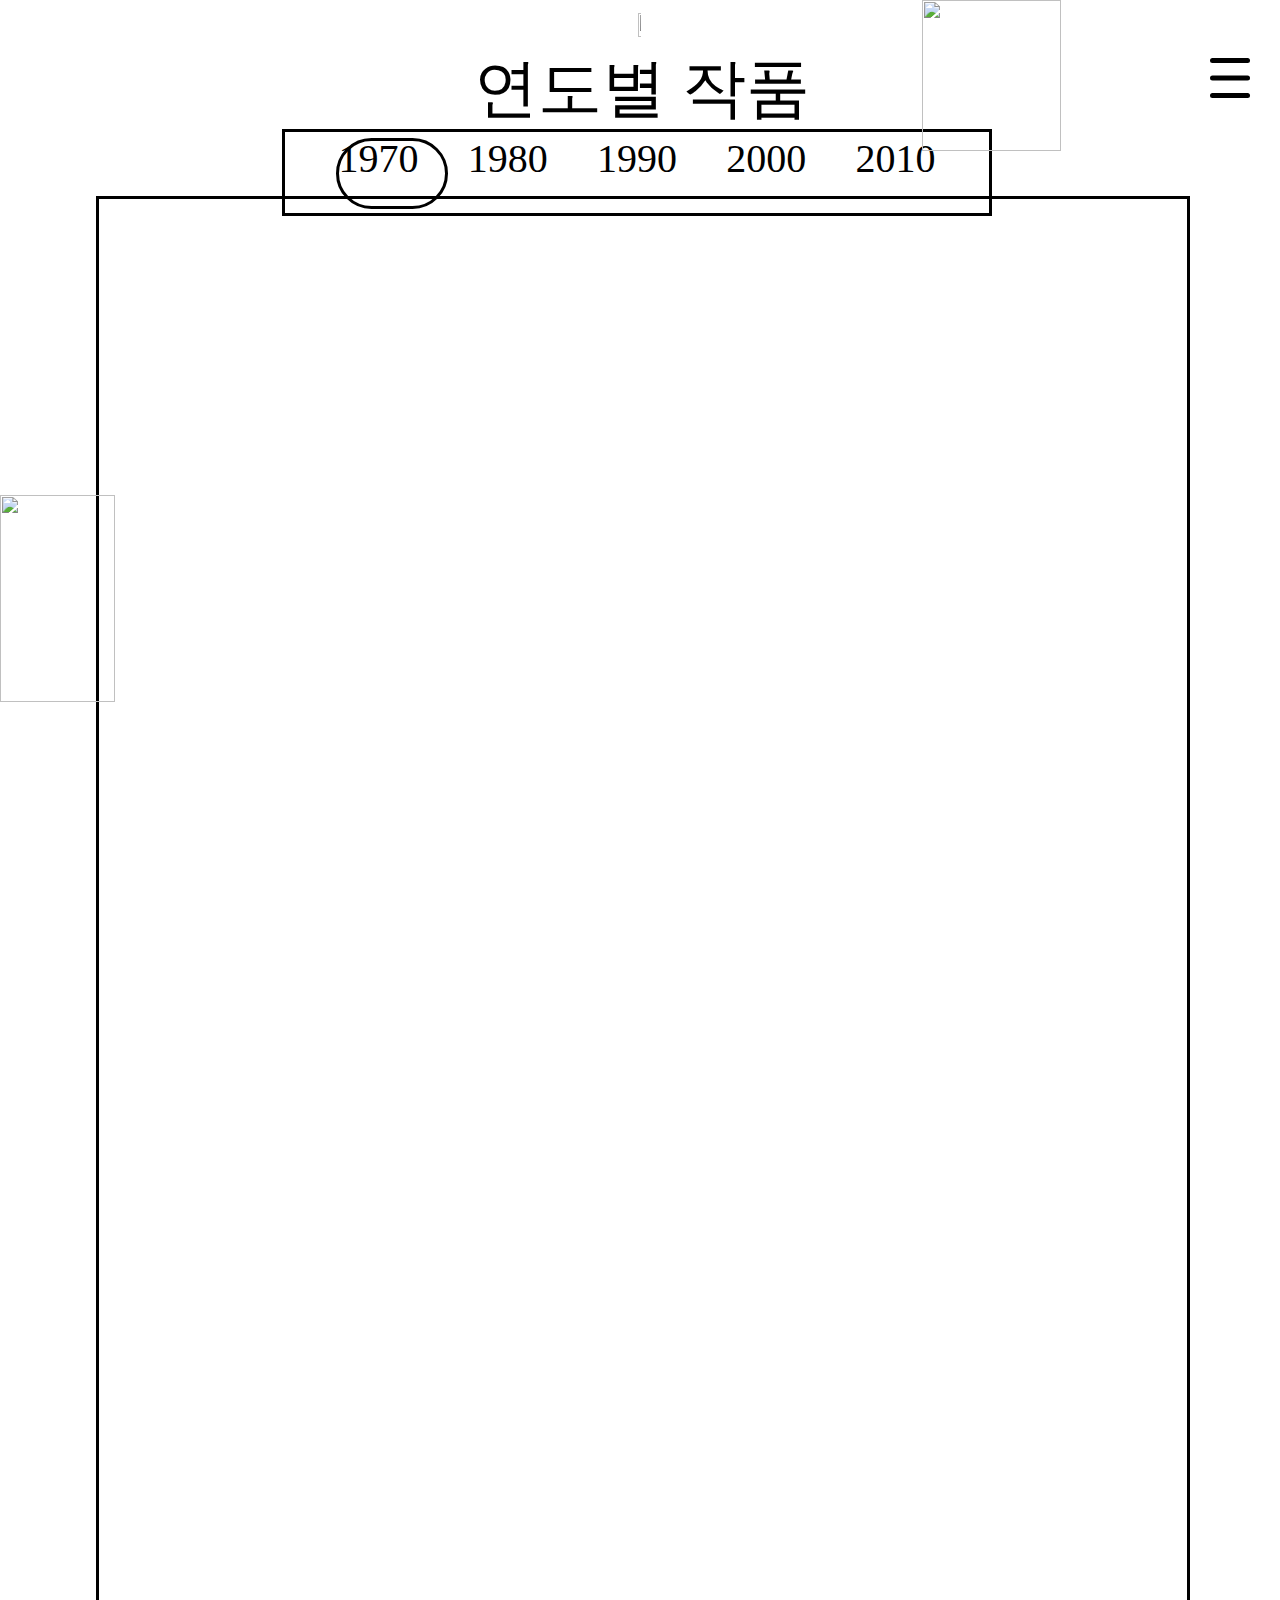
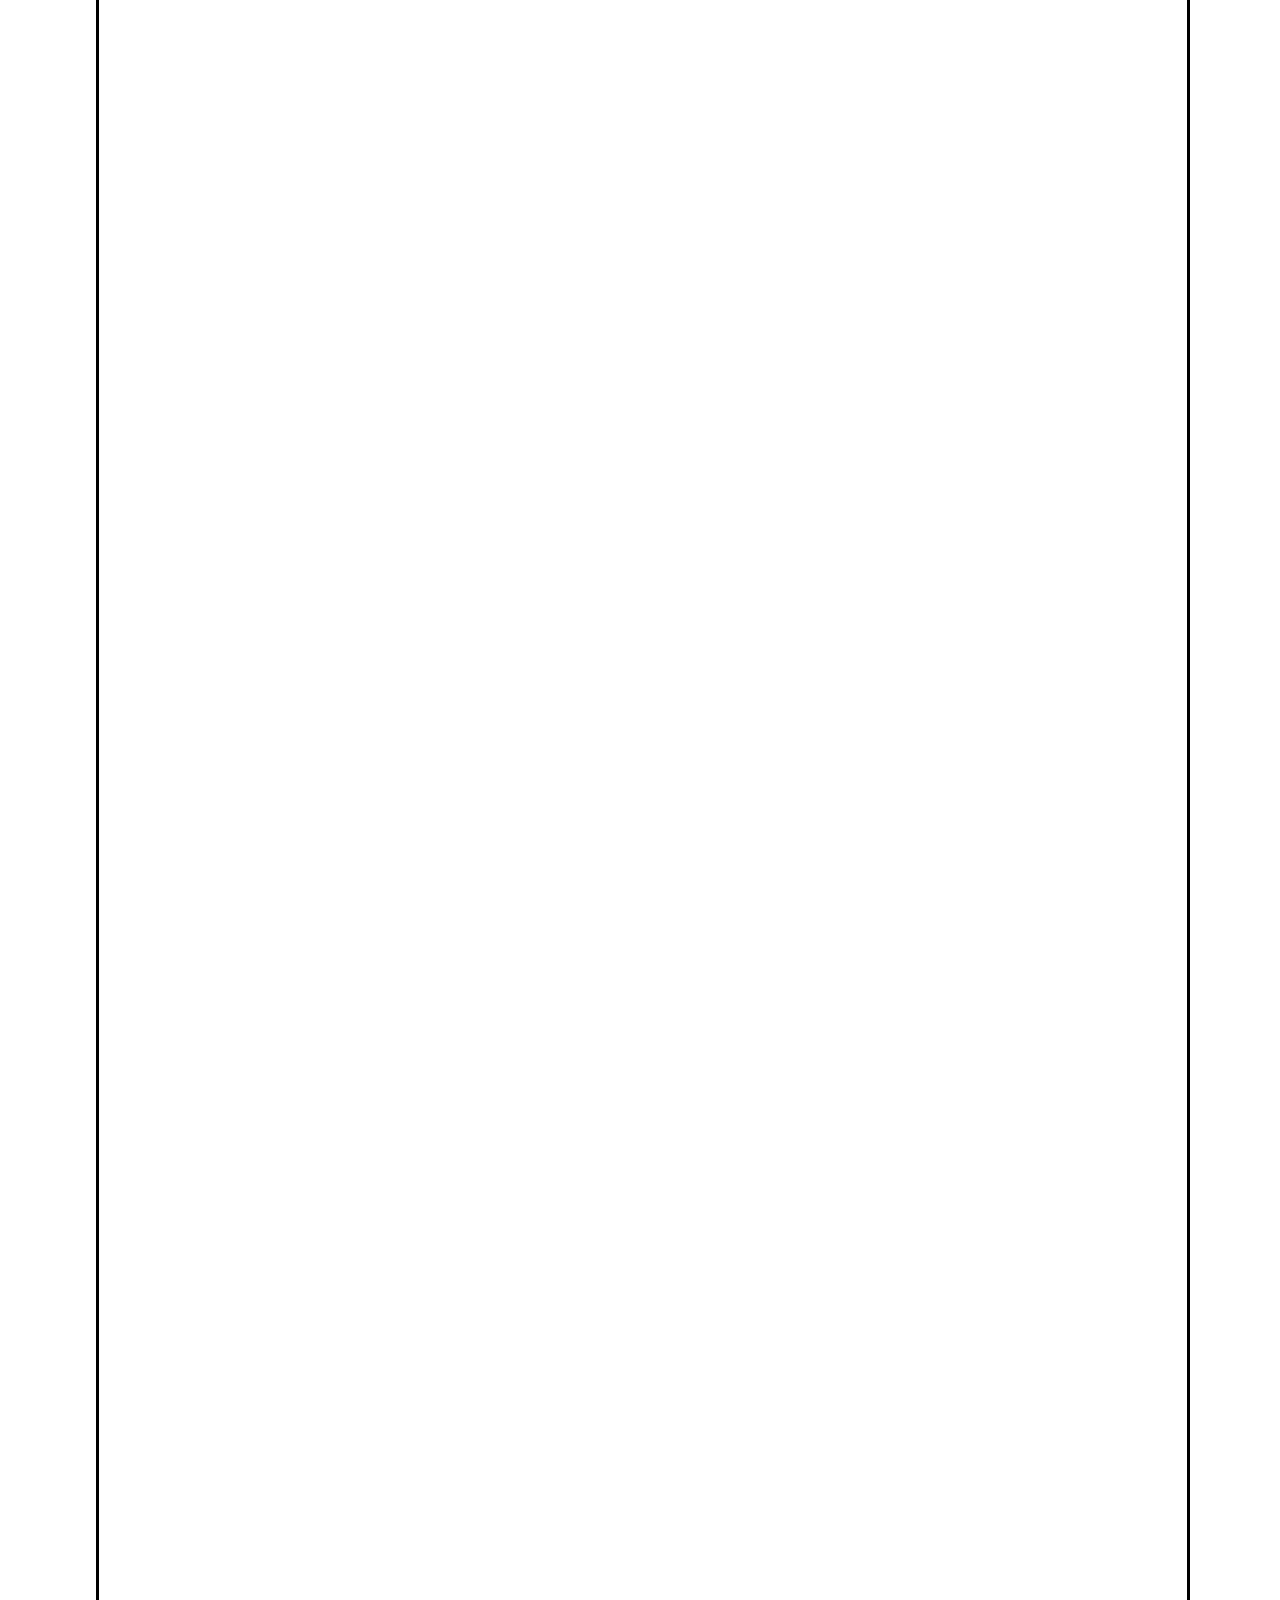
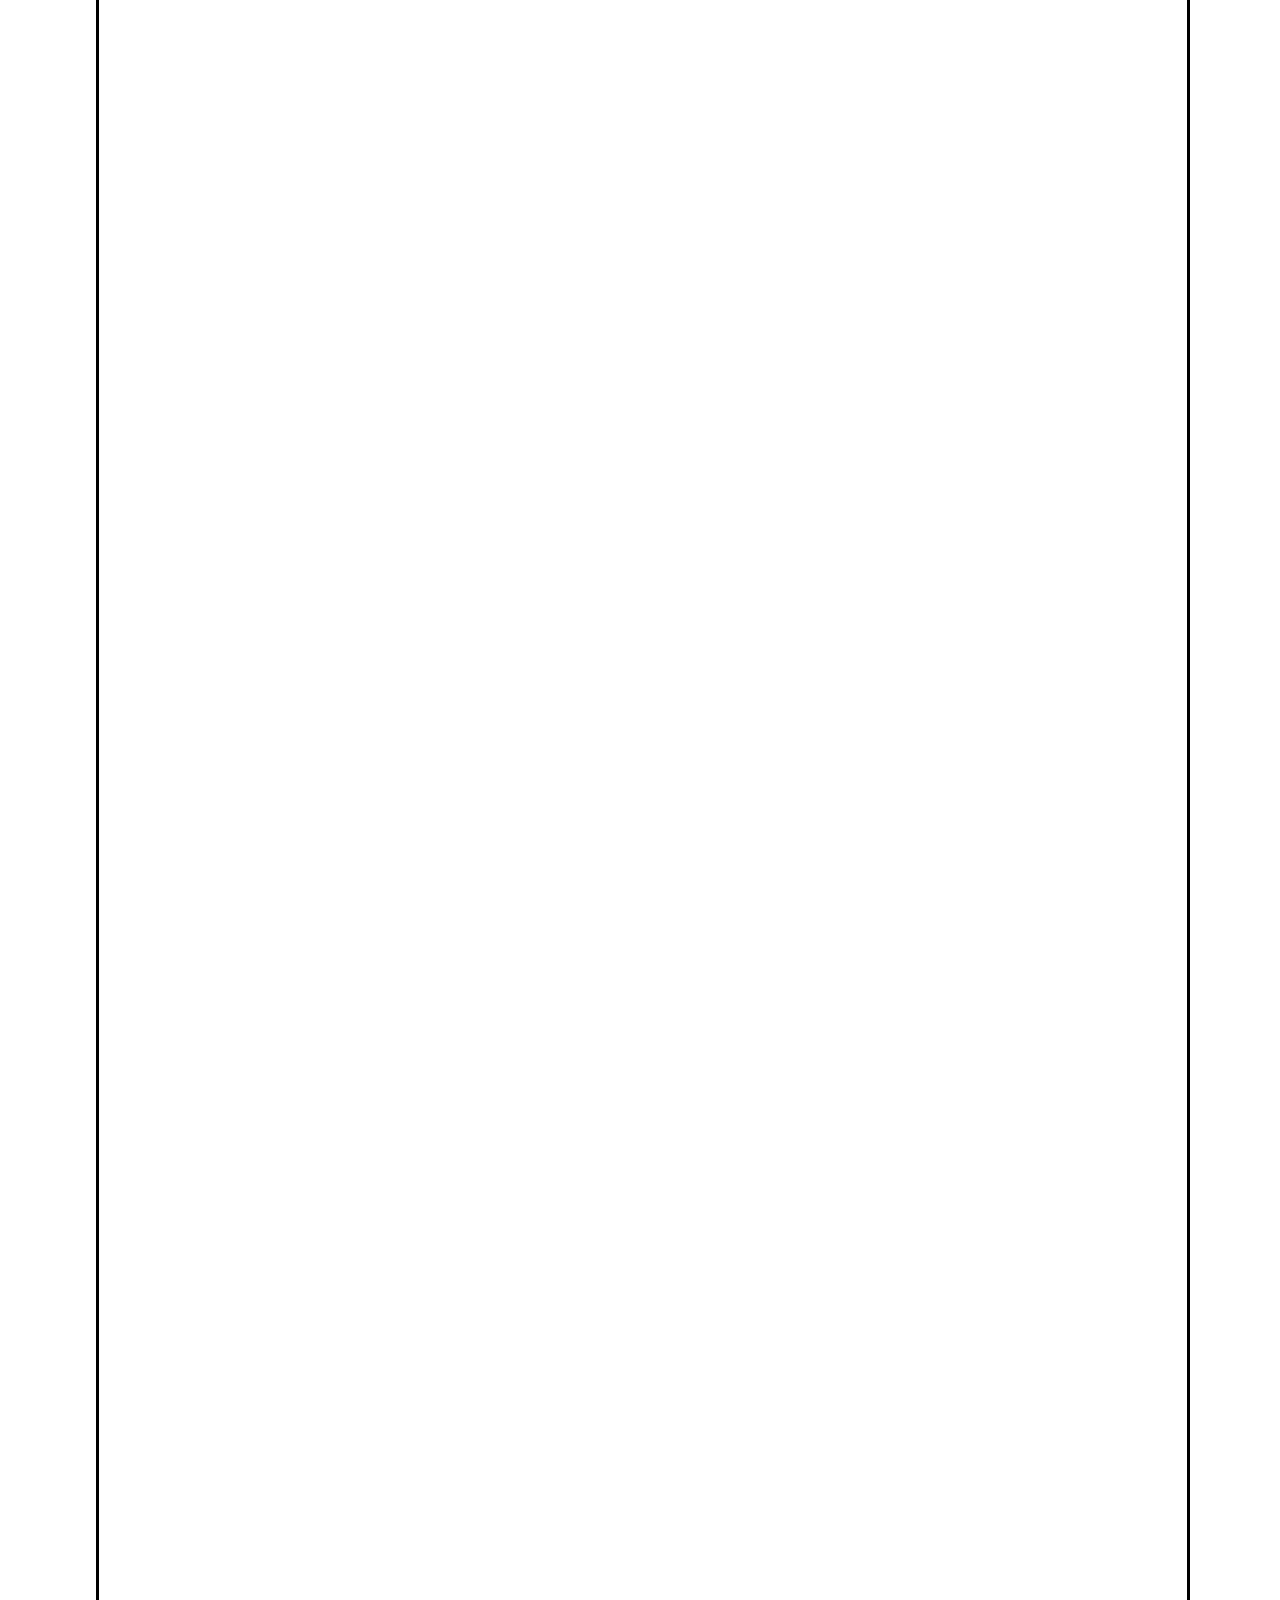
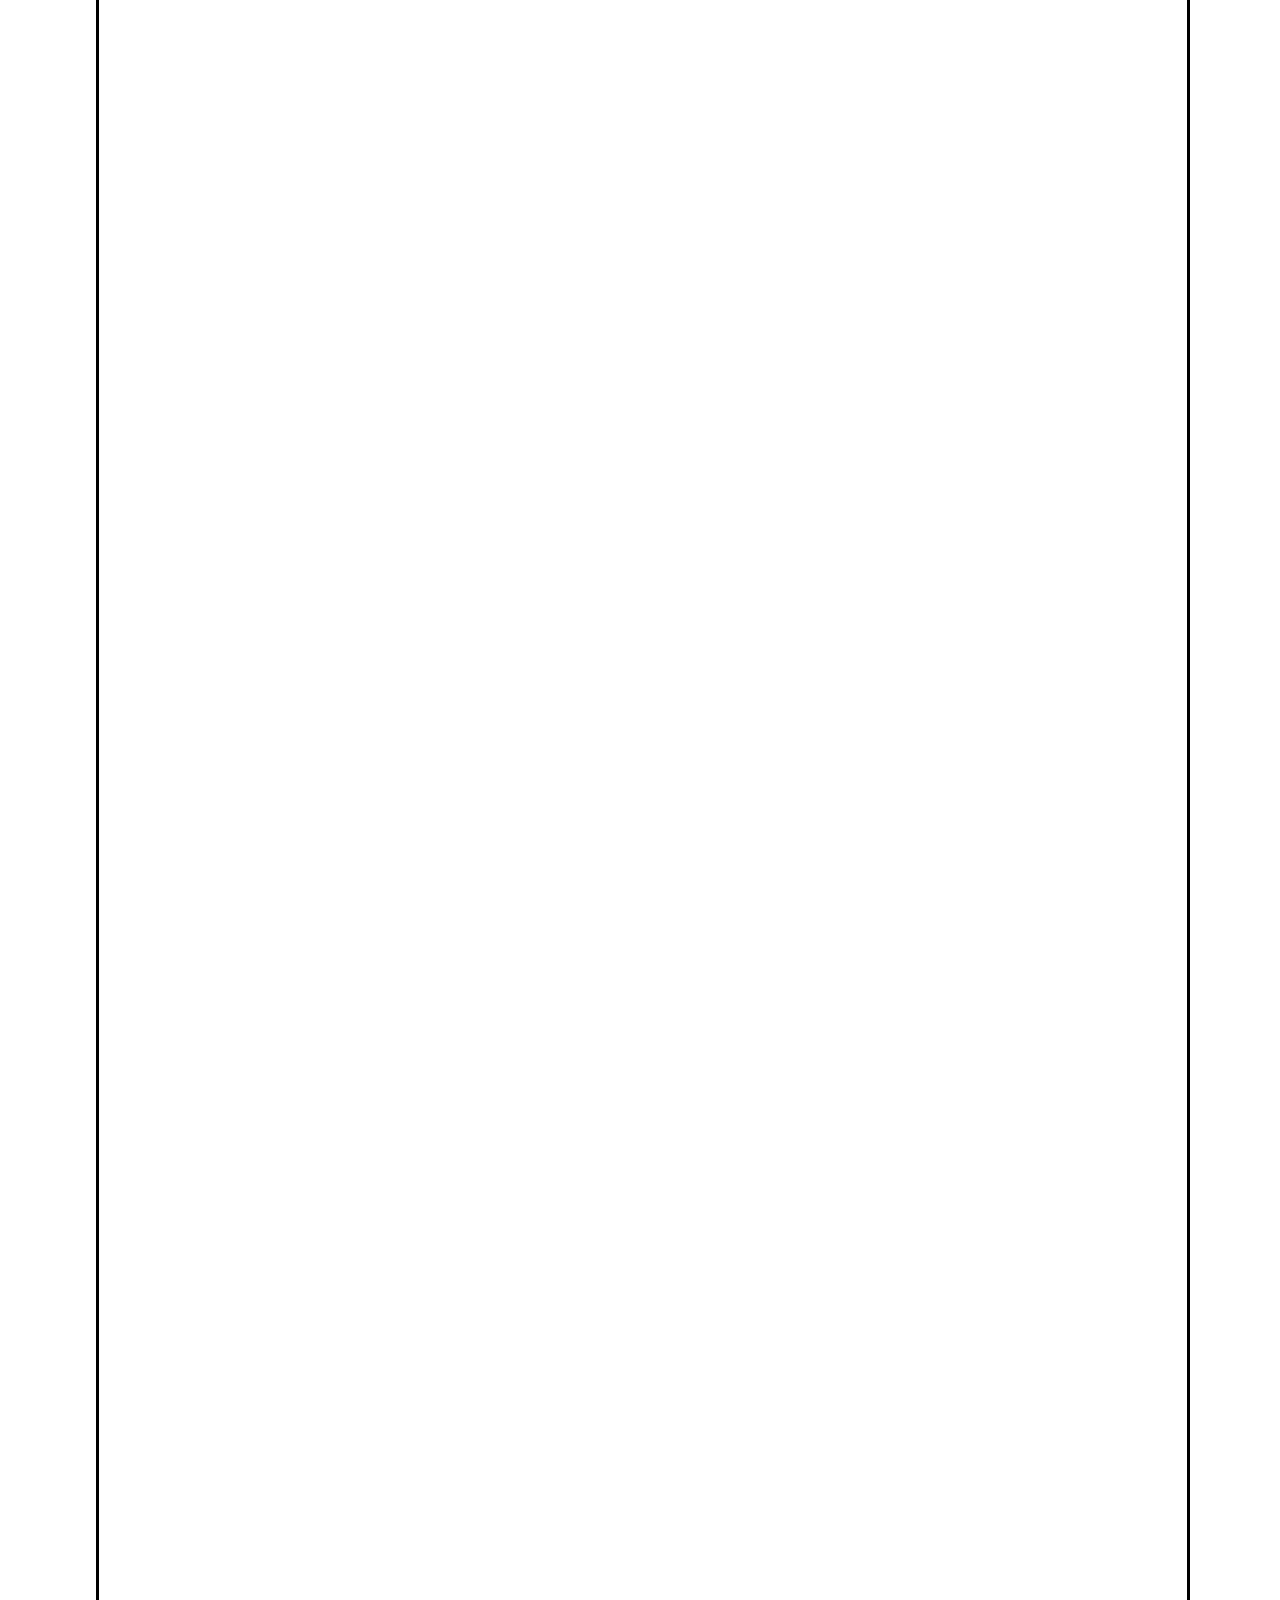
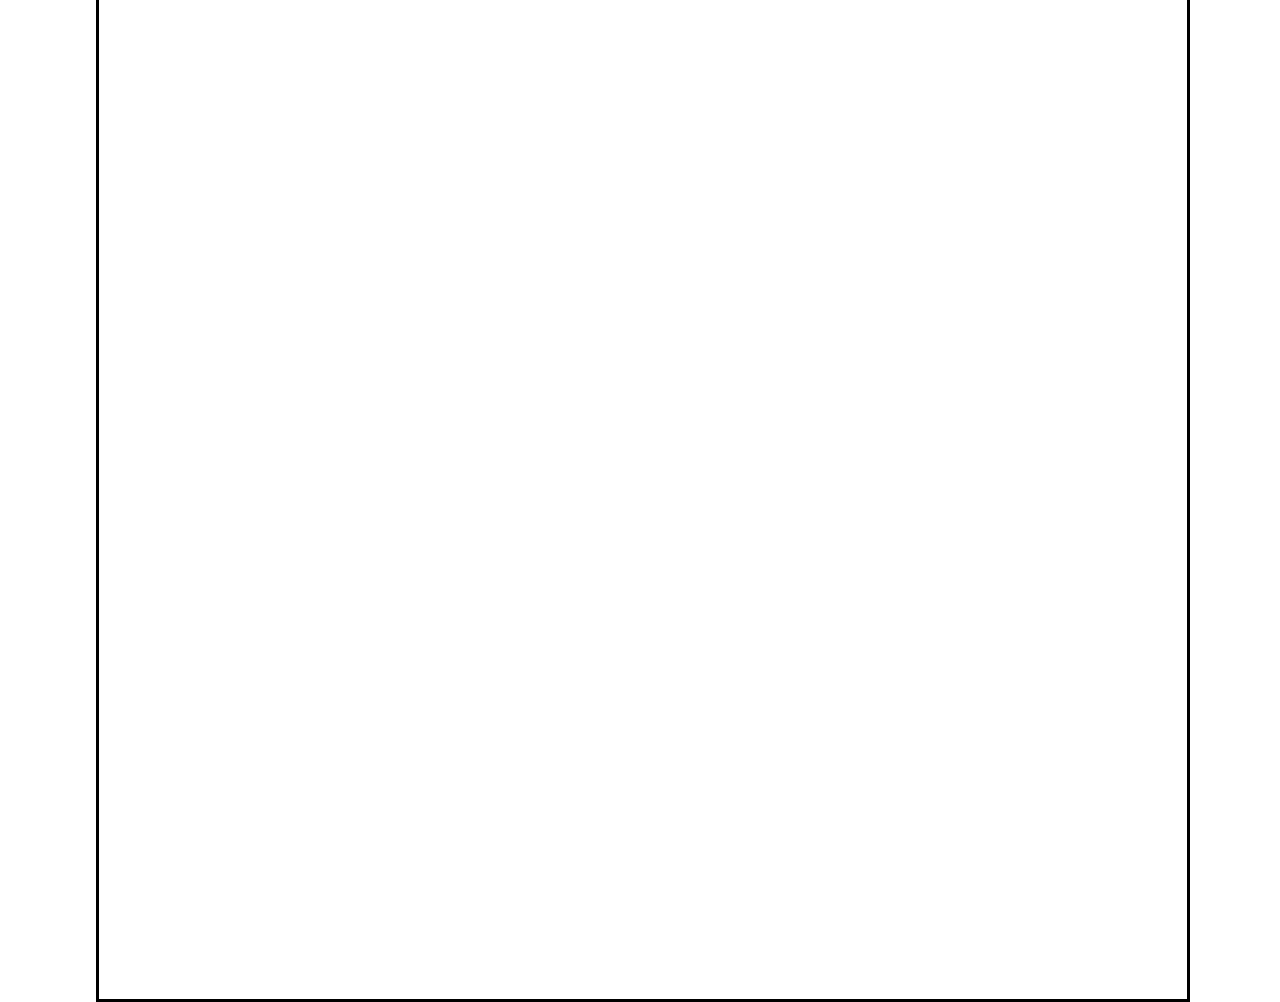
==== 1980.html @ 46618ca4 "." ====
<!DOCTYPE html>
<html lang="ko">
<head>
    <link href="https://cdn.jsdelivr.net/npm/bootstrap@5.1.3/dist/css/bootstrap.min.css" rel="stylesheet" integrity="sha384-1BmE4kWBq78iYhFldvKuhfTAU6auU8tT94WrHftjDbrCEXSU1oBoqyl2QvZ6jIW3" crossorigin="anonymous">
    <script src="https://cdn.jsdelivr.net/npm/bootstrap@5.1.3/dist/js/bootstrap.bundle.min.js" integrity="sha384-ka7Sk0Gln4gmtz2MlQnikT1wXgYsOg+OMhuP+IlRH9sENBO0LRn5q+8nbTov4+1p" crossorigin="anonymous"></script>
    <meta charset="UTF-8">
    <meta http-equiv="X-UA-Compatible" content="IE=edge">
    <meta name="viewport" content="width=device-width, initial-scale=1.0">
    <title>순정 | 연도별 작품 | 1980 작품</title>
    <link rel="stylesheet" href="/CSS/1970.css">
</head>
<body>
    <div class="container-fluid">
        <div class="row">
            <div class="font1">연도별 작품</div>
                <div>
                    <input type="checkbox" id="menuicon">
                    <label for="menuicon">
                        <span></span>
                        <span></span>
                        <span></span>
                    </label>
                    <div class="sidebar">
                        <pre>
                            <div class="menuFont1" onclick="window.open('main.html')">메인 화면</div>
                            <div class="menuFont2" onclick="window.open('ranking.html')">역대 순위</div>
                            <div class="menuFont2" onclick="window.open('recommend.html')">추천 작품</div>
                        </pre>
                    </div>
                    <img src="images/logo.png" alt="" class="logo" a href="#" onclick="window.open('main.html')">
                    <img src="images/rose1.png" alt="" class="rose1">
                    <img src="images/rose2.png" alt="" class="rose2">
                    <div class="taiangleMemu"></div>
                    <div class="mainSquare"></div>
                    <div class="barSquare">
                        <div class="roundCheck"></div>
                        <div class="font2-2">1970</div>
                        <div class="font2">1980</div>
                        <div class="font2">1990</div>
                        <div class="font2">2000</div>
                        <div class="font2">2010</div>
                    </div>
        </div>
    </div>
    
</body>
</html>
---- CSS/1970.css ----
body{
    width:100%;
    overflow-x:hidden;
    }

div{
    display: flex;
    justify-content: center;
}

.logo{
    width: 15%;
    height: 100%;
    left: -43%;
    top: 22%;
    position : relative;
    z-index: 6;
    cursor: pointer;
}

#menuicon{
    display: none;
}

.rose1{
    overflow: scroll;
    width: 30%;
    height: 48%;
    left: 0%;
    top: 55%;
    position: fixed;
    position: absolute;
    z-index: 4;
    position: fixed;
}

.rose2{
    overflow: scroll;
    width: 33%;
    height: 41%;
    left: 72%;
    top: 0%;
    z-index: 4;
    position: fixed;
}

.mainSquare{
    border-width: 3%;
    border-color: black;
    border-style: solid;
    left: 3%;
    top: -1%;
    width: 85%;
    height: 800%;
    margin-left: 4.5%;
    margin-top: 16%;
    position: absolute;
    z-index: 1;
}

.barSquare{
    border-width: 3%;
    border-color: black;
    border-style: solid;
    top: 3%;
    left: 8%;
    width: 55%;
    height: 9%;
    margin-top: 8%;
    margin-left: 14%;
    position: absolute;
    z-index: 2;
}

.font1{
    font-family: 나눔명조;
    font-size: 400%;
    left: 37%;
    top: 5%;
    display: inline;
    position: absolute;
    z-index: 2;
}

.font2{
    font-family: 나눔명조;
    font-size: 250%;
    display: inline;
    margin-top: 0.3%;
    margin-left: 7%;
    cursor: pointer;

}

.font2-2{
    font-family: 나눔명조;
    font-size: 250%;
    display: inline;
    margin-top: 0.3%;
    margin-left: 0.1%;
    cursor: pointer;
}

.font2:hover{
    transform: translateY(-10px);;
}

.roundCheck {
    height: 80%; 
    width: 15%;
    margin-top: 0.8%;
    margin-left: -69.5%;
    border: 3px solid black;
    border-radius: 3em;
    position: absolute;
    z-index: 13;
}

input[id="menuicon"] + label{
    display:block; 
    margin:20px;
    width:50px;
    height:40px;
    position:fixed;
    right: 0%;
    top:calc(7% - 25px);
    cursor:pointer;
    z-index: 10;
}

input[id="menuicon"] + label span{
    display:block;
    position:absolute;
    width:80%;
    height:5px;
    border-radius:30px;
    background:#000;
}

input[id="menuicon"] + label span:nth-child(1) {
    top:0;
}
input[id="menuicon"] + label span:nth-child(2){
    top:50%;
    transform:translateY(-50%);
}
input[id="menuicon"] + label span:nth-child(3){
    bottom:0;
}
input[id="menuicon"]:checked + label{
    z-index:8;
    right:250px;
}     
input[id="menuicon"]:checked + label span {
    background:#000;
}
input[id="menuicon"]:checked + label span:nth-child(1){
    top:50%;
    transform:translateY(-50%) rotate(45deg);
}
input[id="menuicon"]:checked + label span:nth-child(2){
    opacity:0;
}
input[id="menuicon"]:checked + label span:nth-child(3){
    bottom:50%;
    transform:translatey(50%) rotate(-45deg);
}

.sidebar {
    width:250px;
    height:100%;
    background:#222;
    position:fixed;
    top:0;
    right:-300px;
    z-index:10;
}

input[id="menuicon"]:checked + label + div {
    right:0;
}

.menuFont1{
    font-family: 나눔명조;
    font-size: 27px;
    color: #fff;
    margin-top: 15%;
    cursor: pointer;
    z-index: 20;
}

.menuFont2{
    font-family: 나눔명조;
    font-size: 27px;
    color: #fff;
    margin-top: 5%;
    cursor: pointer;
    z-index: 20;
}


@media (max-width: 1240px) {
    .logo{
        left: -38%;
        top: 22%;
    }

    .rose1{
        width: 30%;
        height: 43%;
        left: 0%;
        top: 60%;
    }
    
    .rose2{
        width: 33%;
        height: 36%;
        left: 72%;
        top: 0%;
    }
    
    .mainSquare{
        margin-left: 4.5%;
        margin-top: 20%;
    }
    
    .barSquare{
        width: 55%;
        height: 9%;
        margin-top: 9.5%;
        margin-left: 14%;
        padding-top: 0.5%;
    }

    .font1{
        font-size: 350%;
        left: 36%;
        top: 5%;
        z-index: 2;
    }

    .font2{
        font-size: 200%;
        margin-top: 0.3%;
        margin-left: 7%;
    
    }
    
    .font2-2{
        font-size: 200%;
        margin-top: 0.3%;
        margin-left: 0.1%;
    }
}


@media (max-width: 1060px) {
    .rose1{
        width: 30%;
        height: 38%;
        left: 0%;
        top: 65%;
    }
    
    .rose2{
        width: 33%;
        height: 31%;
        left: 72%;
        top: 0%;
    }

    .mainSquare{
        top: -3%;
        margin-top: 23%;
    }

    .barSquare{
        top: 5%;
        left: 12%;
        width: 55%;
        height: 9%;
        margin-top: 8%;
        margin-left: 10%;
        padding-top: 0.5%;
    }

    .font1{
        font-size: 330%;
        left: 34%;
        top: 5%;
        z-index: 2;
    }

    .font2{
        font-size: 180%;
        margin-top: 0.8%;
        margin-left: 7%;
    
    }
    
    .font2-2{
        font-size: 180%;
        margin-top: 0.8%;
        margin-left: 0.1%;
    }
}

@media (max-width: 930px) {
    .logo{
        width: 20%;
        height: 100%;
        left: -40%;
        top: 22%;
    }
    .rose1{
        width: 30%;
        height: 33%;
        left: 0%;
        top: 69%;
    }
    
    .rose2{
        width: 33%;
        height: 25%;
        left: 72%;
        top: 0%;
    }

    .mainSquare{
        top: 1%;
        margin-top: 23%;
    }

    .barSquare{
        top: 7%;
        left: 12%;
        width: 55%;
        height: 9%;
        margin-top: 8%;
        margin-left: 10%;
        padding-top: 0.8%;
    }

    .font1{
        font-size: 300%;
        left: 34%;
        top: 5%;
    }

    .font2{
        font-size: 180%;
        margin-top: 0.8%;
        margin-left: 7%;
    
    }
    
    .font2-2{
        font-size: 180%;
        margin-top: 0.8%;
        margin-left: 0.1%;
    }
}

@media (max-width: 850px) {
    .rose1{
        width: 30%;
        height: 30%;
        left: 0%;
        top: 71%;
    }
    
    .rose2{
        width: 33%;
        height: 25%;
        left: 72%;
        top: 0%;
    }

    .mainSquare{
        top: 3%;
        margin-top: 23%;
    }

    .barSquare{
        top: 7%;
        left: 12%;
        width: 55%;
        height: 9%;
        margin-top: 8%;
        margin-left: 10%;
        padding-top: 0.5%;
    }

    .font1{
        font-size: 280%;
        left: 34%;
        top: 5%;
    }

    .font2{
        font-size: 160%;
        margin-top: 0.8%;
        margin-left: 7%;
    
    }
    
    .font2-2{
        font-size: 160%;
        margin-top: 0.8%;
        margin-left: 0.1%;
    }
}

@media (max-width: 760px) {
    .taiangleMemu{
        width: 0px;
        height: 0px;
        margin-top: 17%;
        margin-left: 50%;
        border-top: 15px solid #000000;
        border-right: 15px solid transparent;
        border-bottom: 15px solid transparent;
        border-left: 15px solid transparent;
        position: relative;
        z-index: 4;
    }


    .rose1{
        width: 34%;
        height: 30%;
        left: 0%;
        top: 71%;
    }
    
    .rose2{
        width: 37%;
        height: 26%;
        left: 72%;
        top: 0%;
    }

    

    .mainSquare{
        top: -3%;
        margin-top: 23%;
    }

    .barSquare{
        display: none;
    }

    .font1{
        font-size: 280%;
        left: 32%;
        top: 5%;
    }

}

@media (max-width: 670px) {
    .taiangleMemu{
        margin-top: 17%;
        left: 24%;
    }

    .rose1{
        display: none;
    }
    
    .rose2{
        display: none;
    }

    .mainSquare{
        top: -1%;
        margin-top: 23%;
    }

    .font1{
        font-size: 270%;
        left: 29%;
        top: 5%;
    }

}

@media (max-width: 550px) {
    input[id="menuicon"] + label{
        margin:8px;
        width:40px;
        height:30px;
        right:7%;
        top:calc(7% - 25px);
    }
    input[id="menuicon"] + label span{
        width: 70%;
    }

    .taiangleMemu{
        margin-top: 22%;
        left: 27%;
    }

    .mainSquare{
        top: 2%;
        margin-top: 23%;
    }

    .font1{
        font-size: 260%;
        left: 26%;
        top: 5%;
    }

}

@media (max-width: 460px) {
    .taiangleMemu{
        border-top: 13px solid #000000;
        border-right: 13px solid transparent;
        border-bottom: 13px solid transparent;
        border-left: 13px solid transparent;
        margin-top: 26%;
        left: 27%;
    }

    .mainSquare{
        top: 4%;
        margin-top: 23%;
    }

    .font1{
        font-size: 230%;
        left: 26%;
        top: 5%;
    }

}

@media (max-width: 420px) {
    .taiangleMemu{
        margin-top: 28%;
        left: 27%;
    }

    .mainSquare{
        top: 6%;
        margin-top: 23%;
    }

    .font1{
        font-size: 230%;
        left: 24%;
        top: 5%;
    }

}
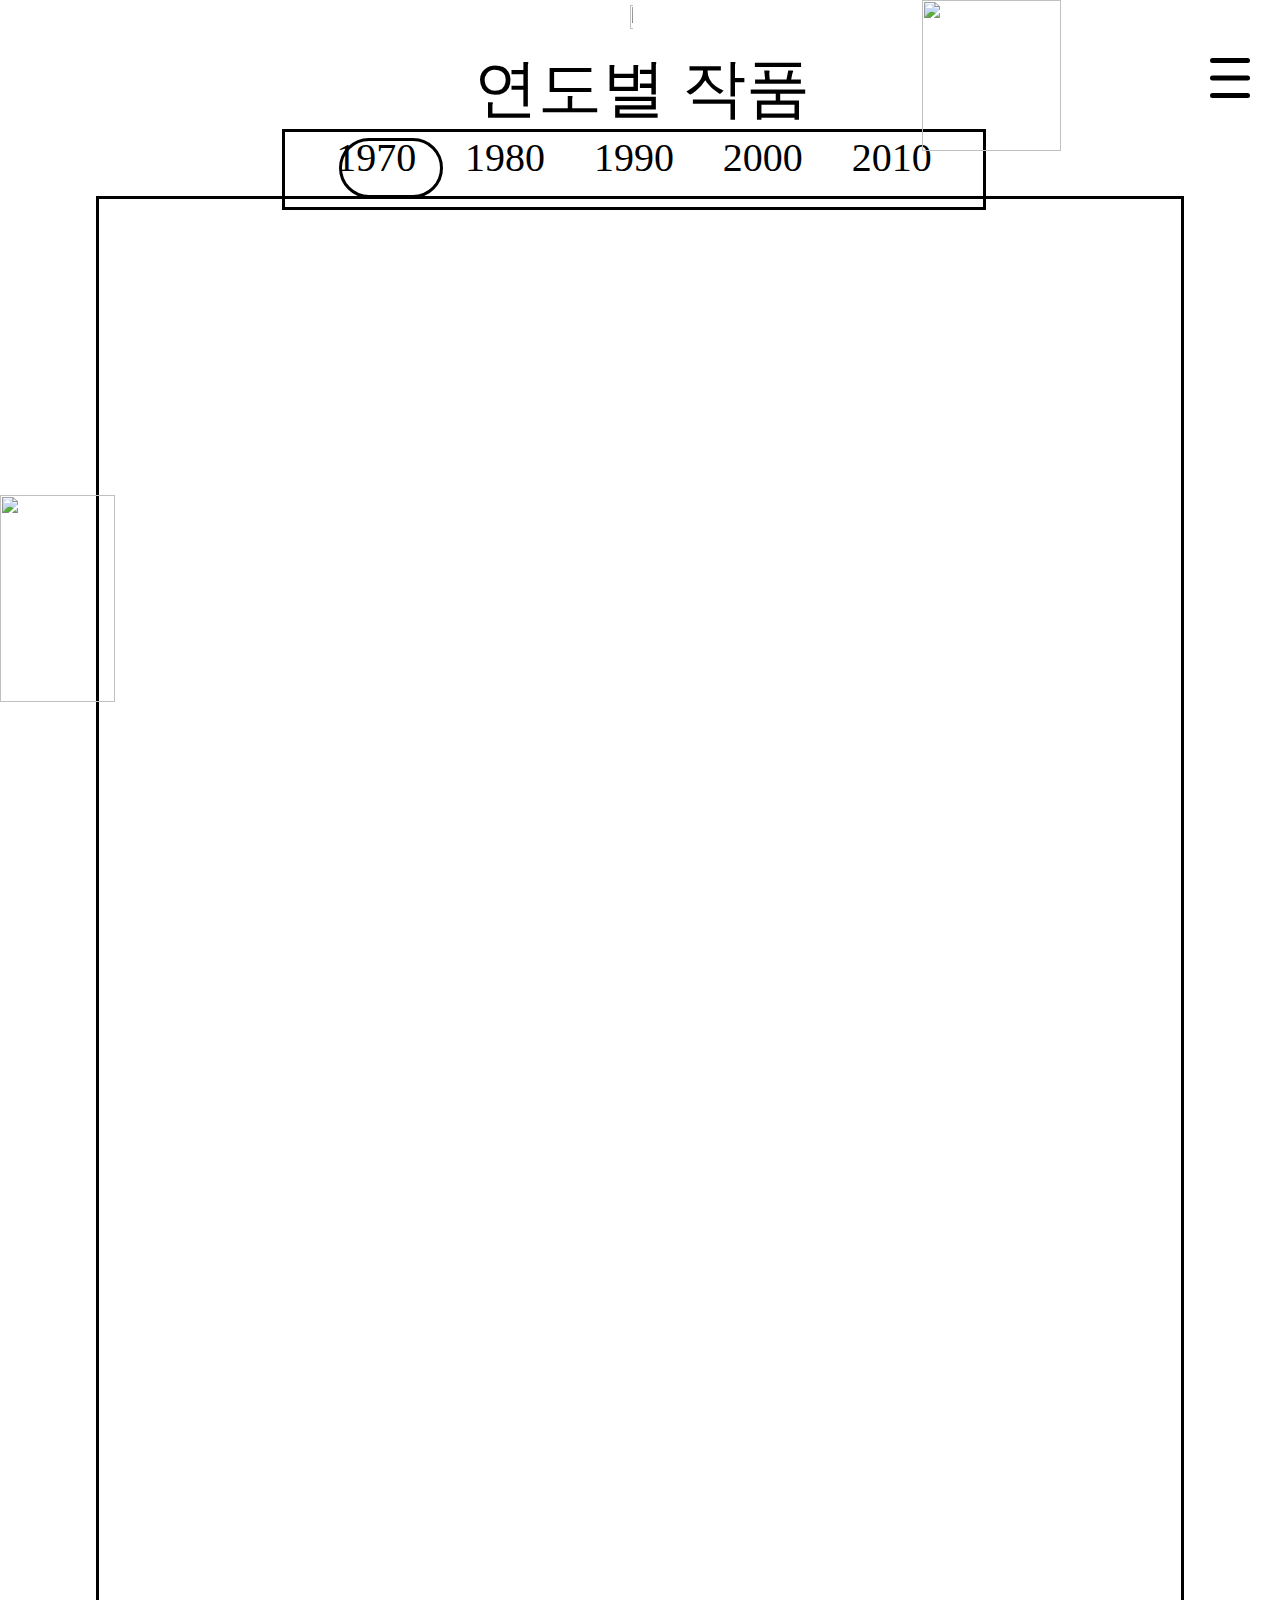
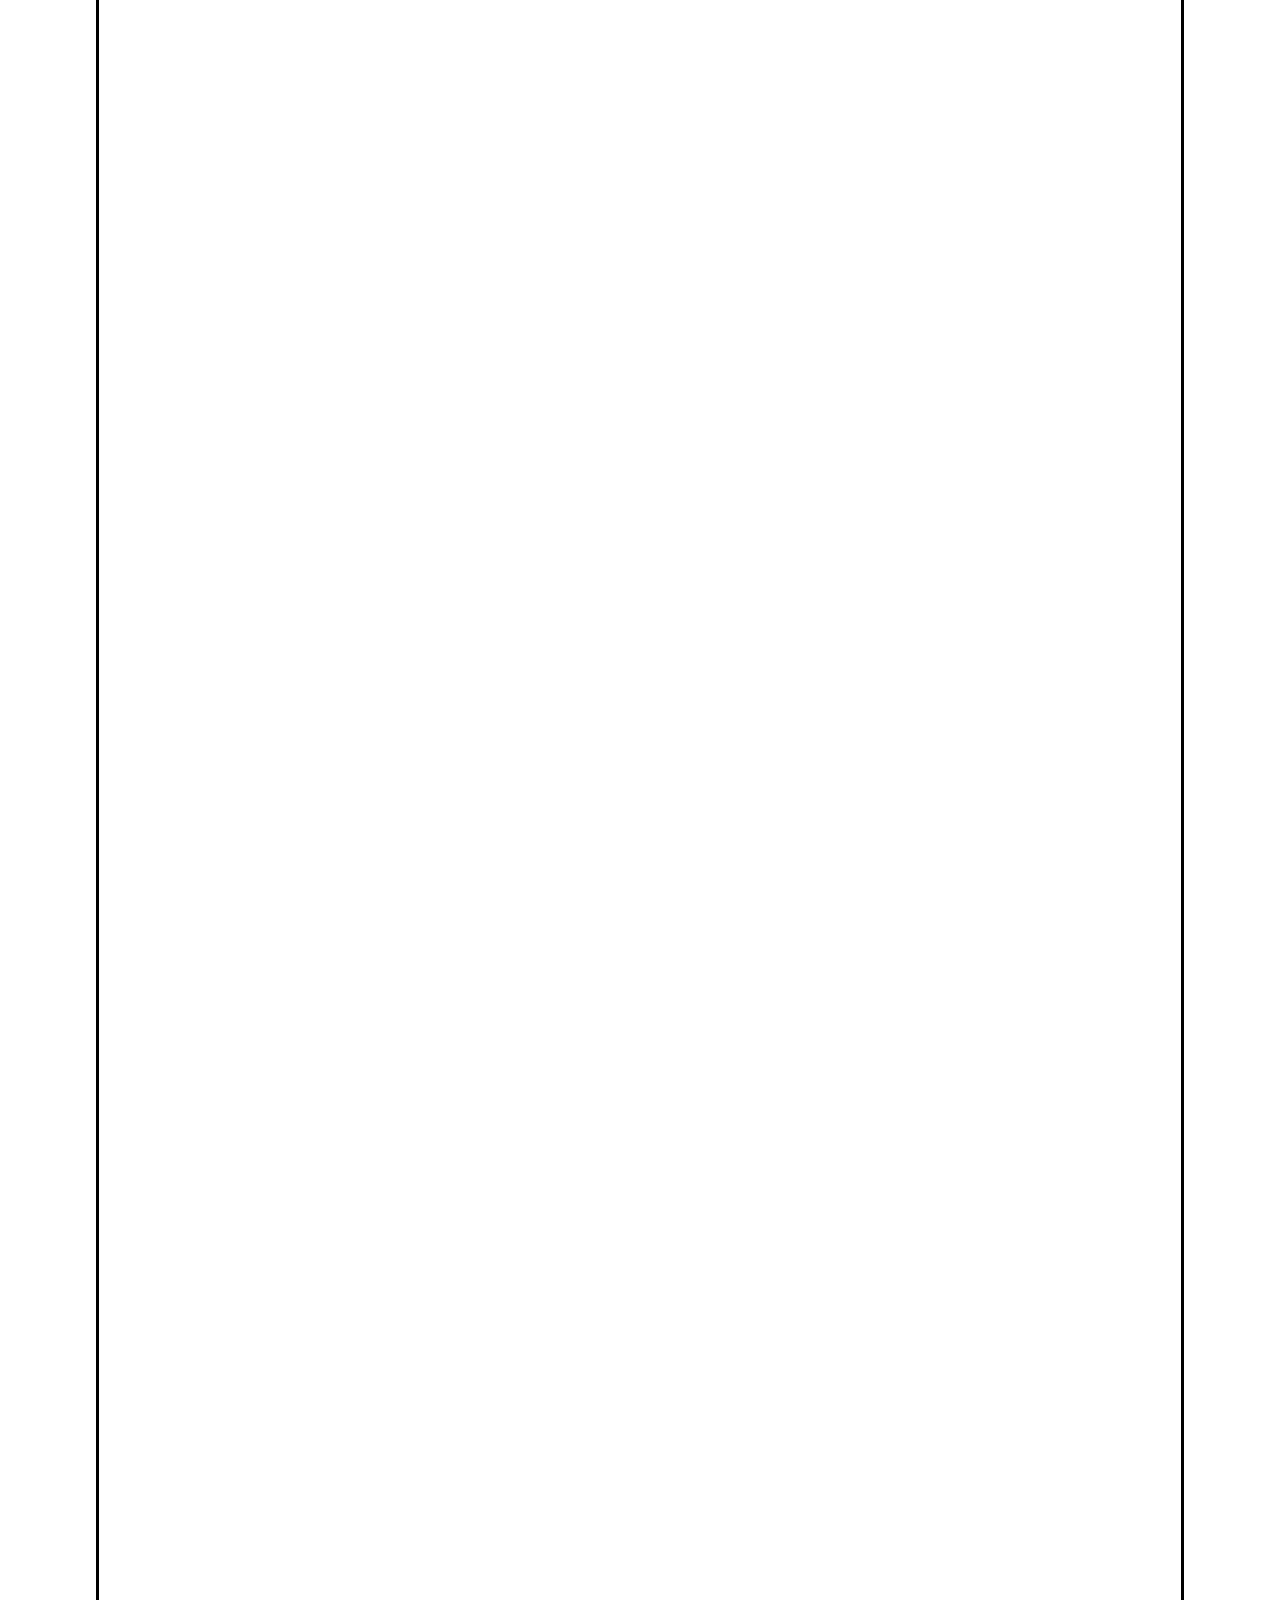
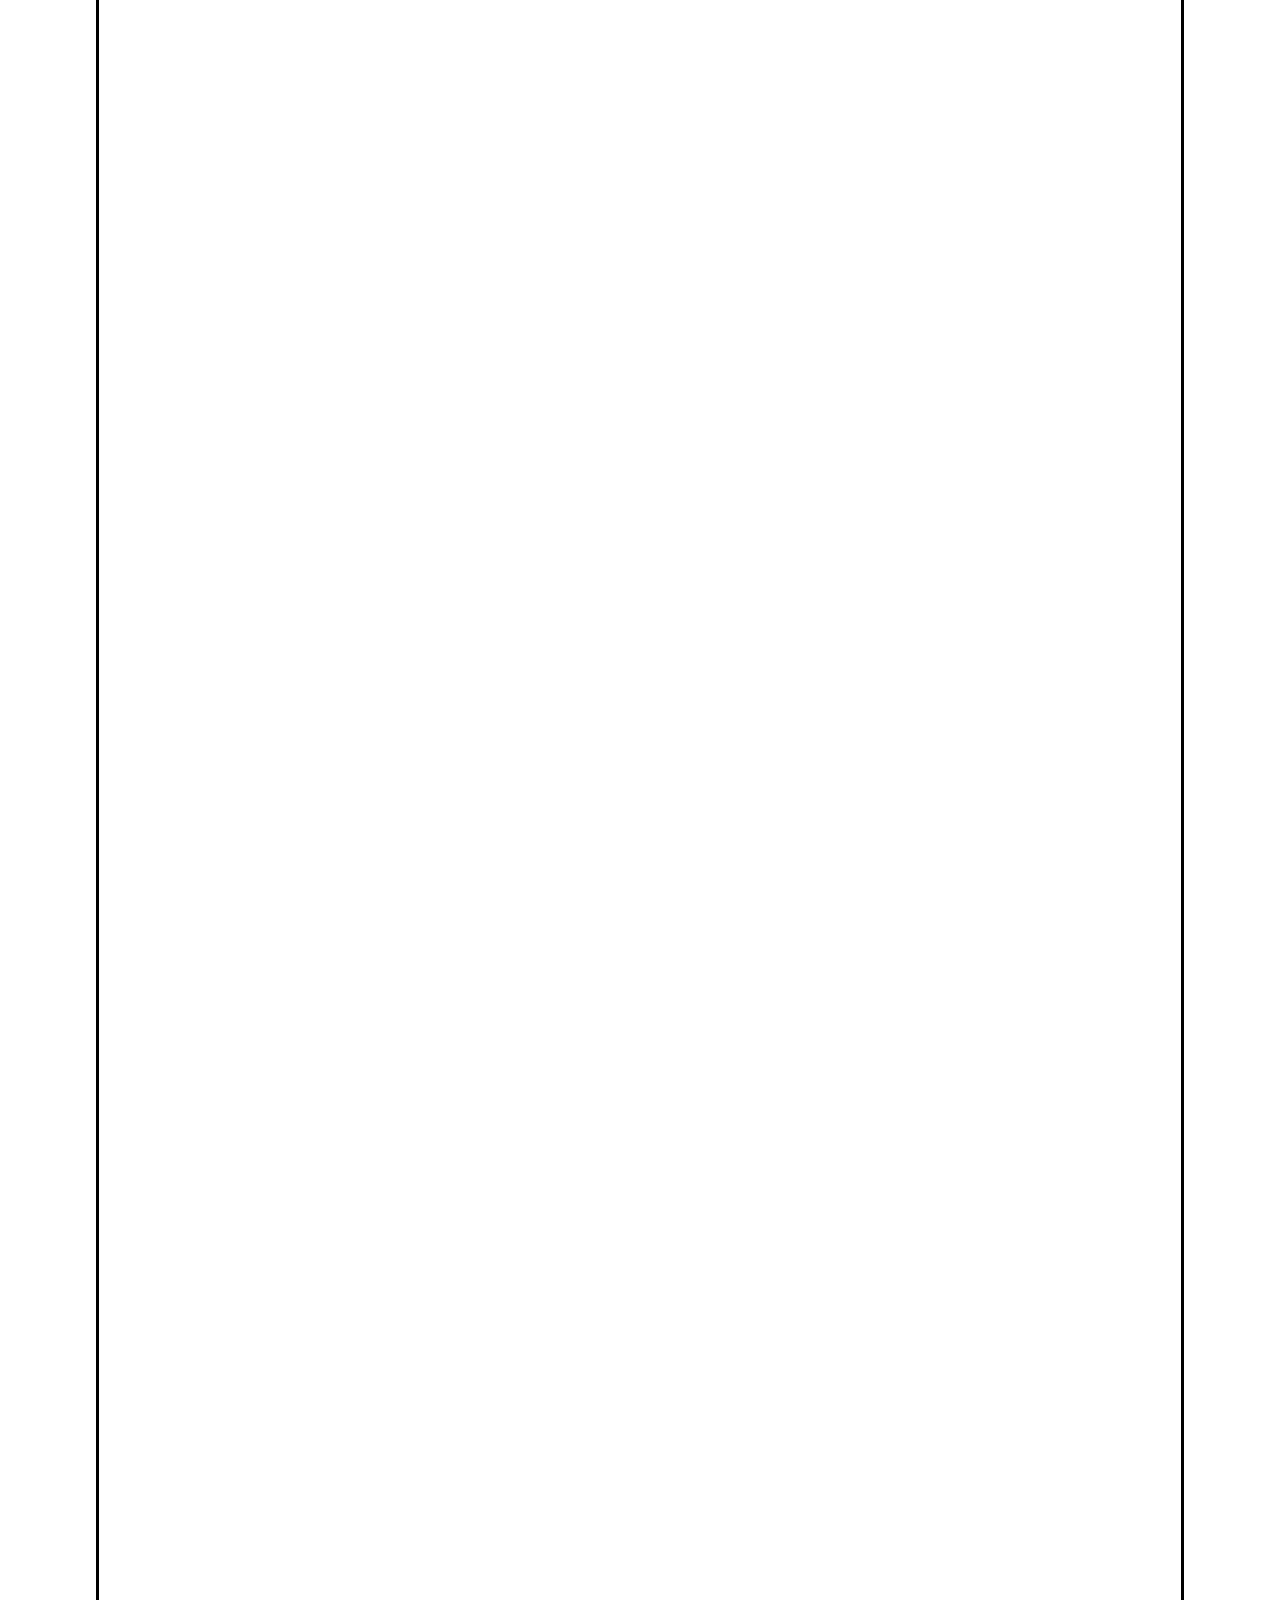
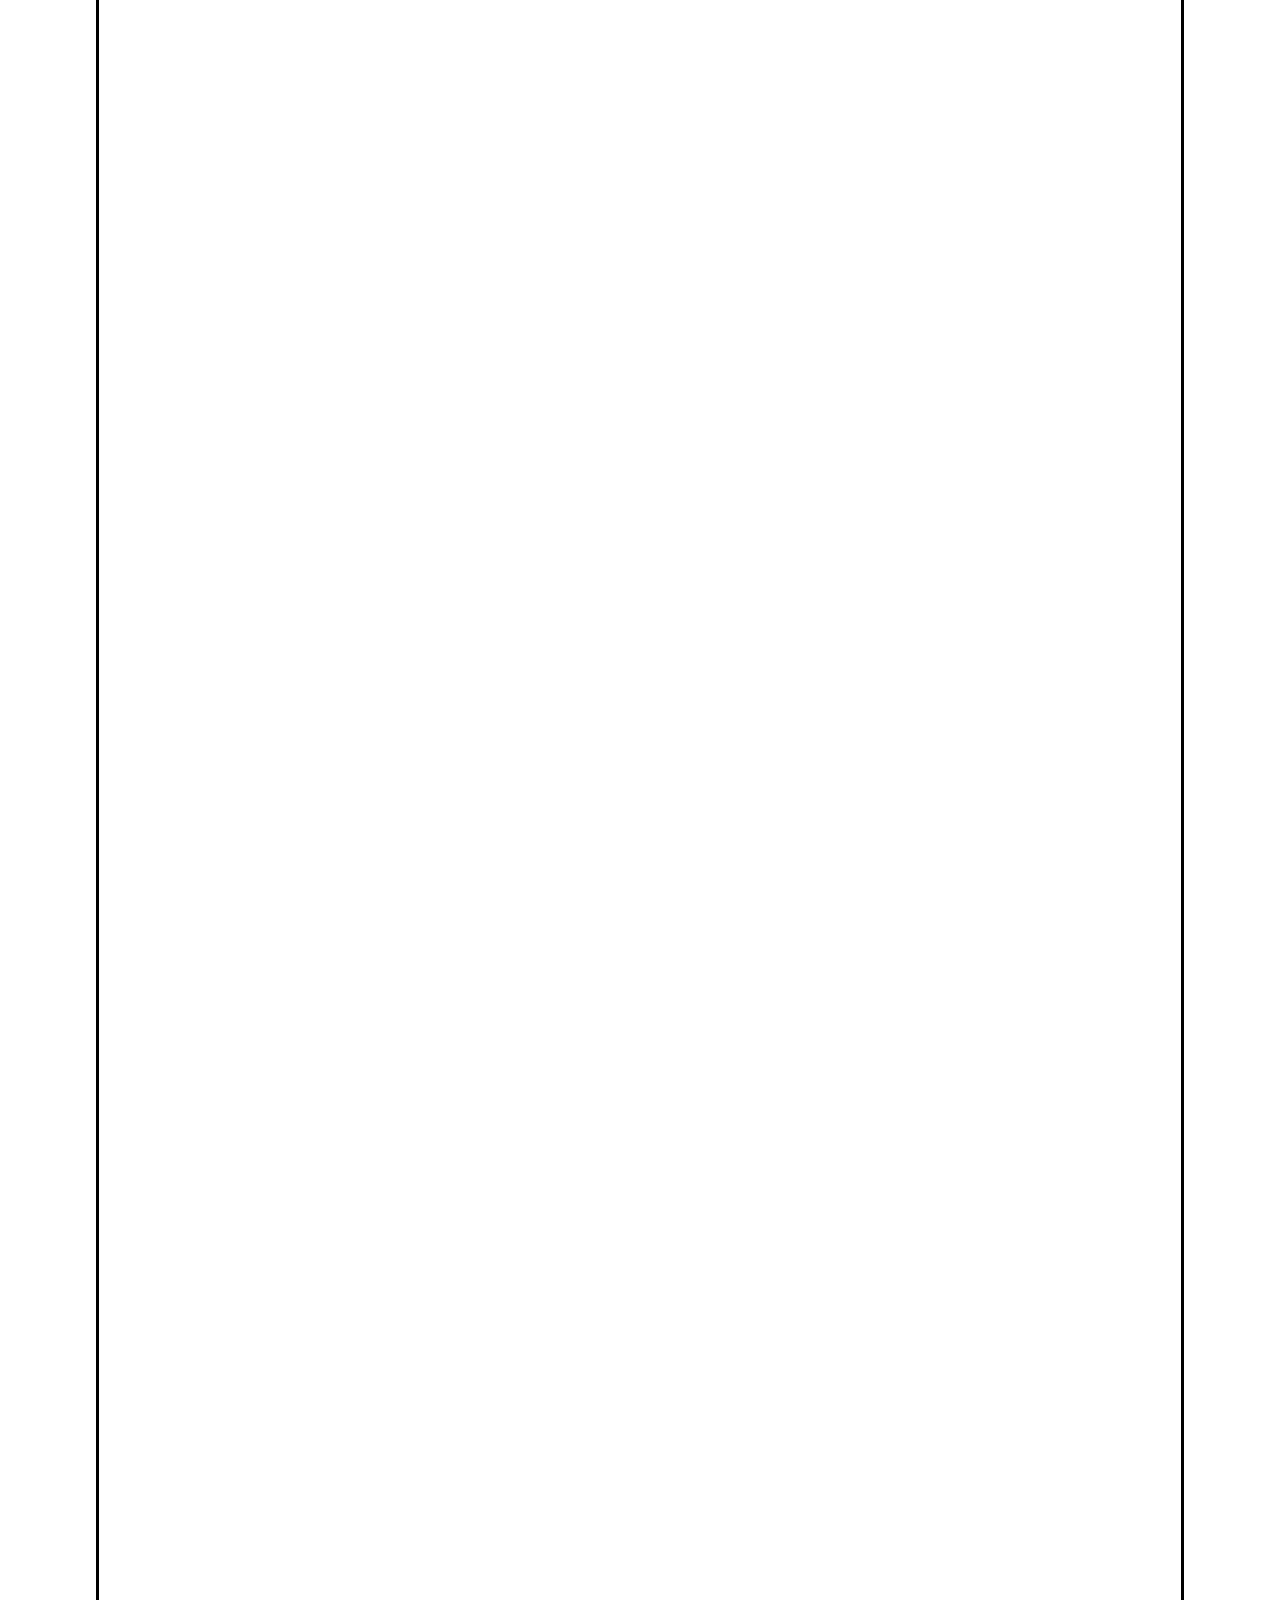
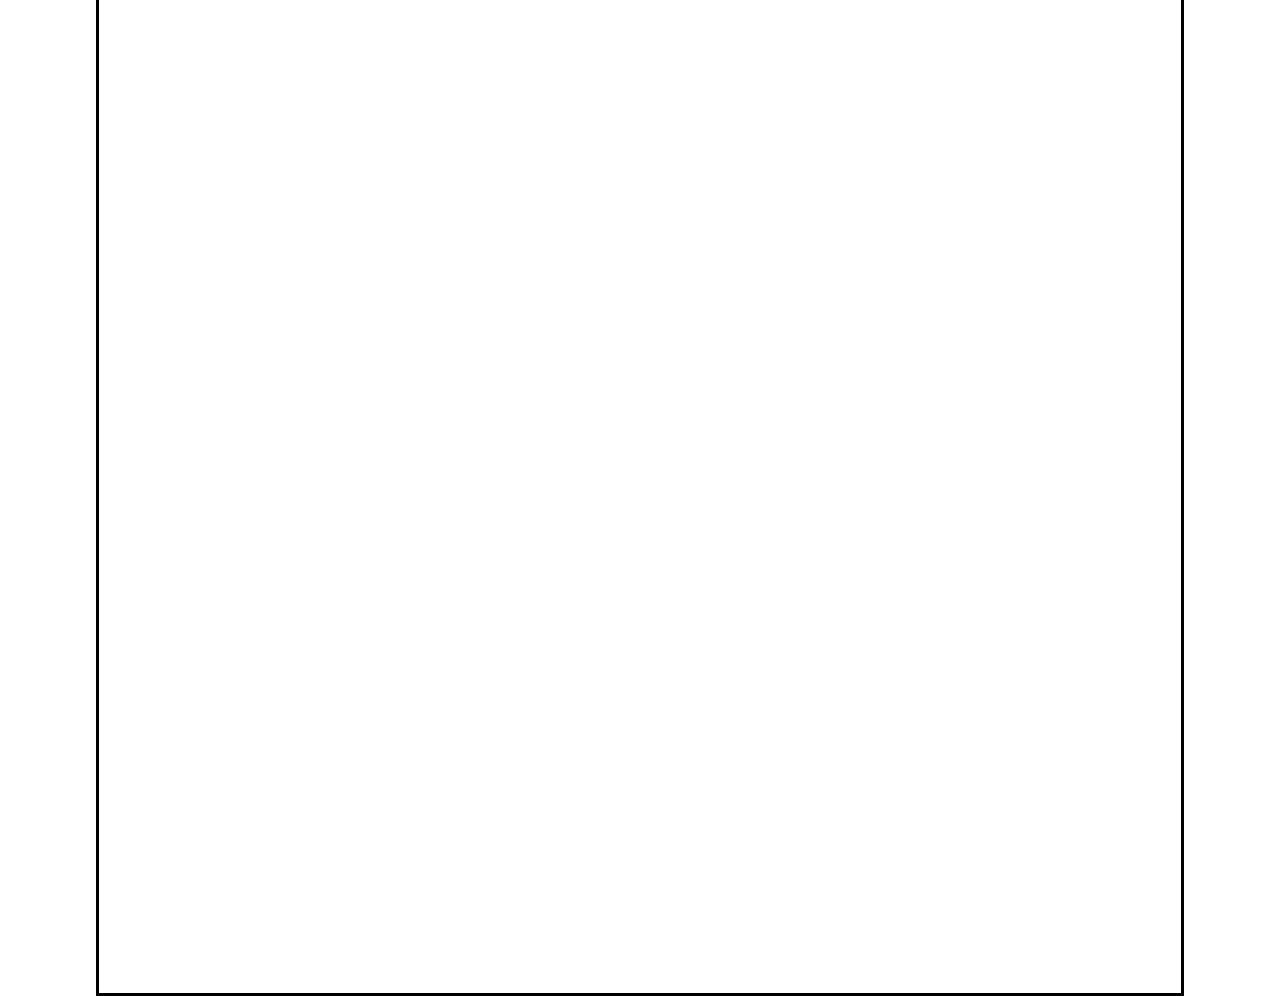
==== commit 58b22ea5: "." ====
--- a/1980.html
+++ b/1980.html
@@ -7,6 +7,7 @@
     <meta http-equiv="X-UA-Compatible" content="IE=edge">
     <meta name="viewport" content="width=device-width, initial-scale=1.0">
     <title>순정 | 연도별 작품 | 1980 작품</title>
+    <link rel="stylesheet" href="/CSS/reset.css">
     <link rel="stylesheet" href="/CSS/1970.css">
 </head>
 <body>
--- a/CSS/1970.css
+++ b/CSS/1970.css
@@ -1,13 +1,3 @@
-body{
-    width:100%;
-    overflow-x:hidden;
-    }
-
-div{
-    display: flex;
-    justify-content: center;
-}
-
 .logo{
     width: 15%;
     height: 100%;
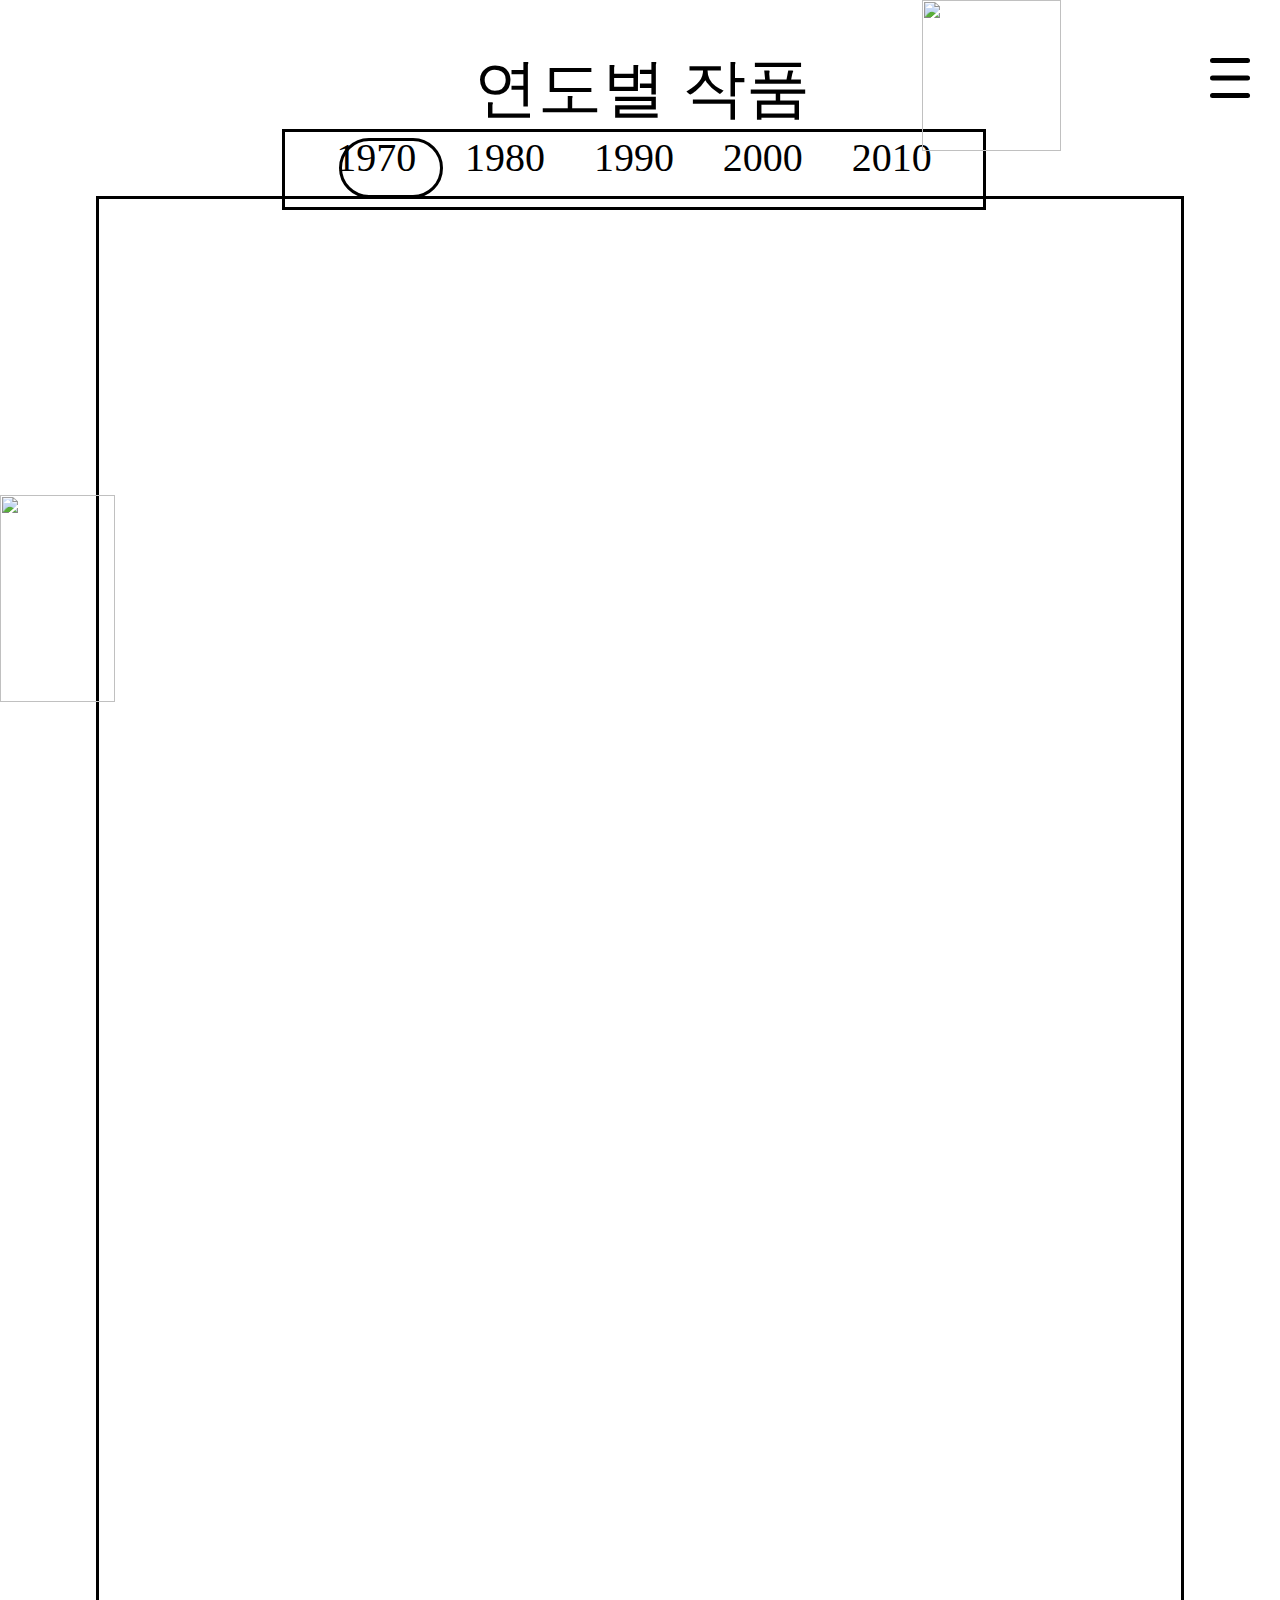
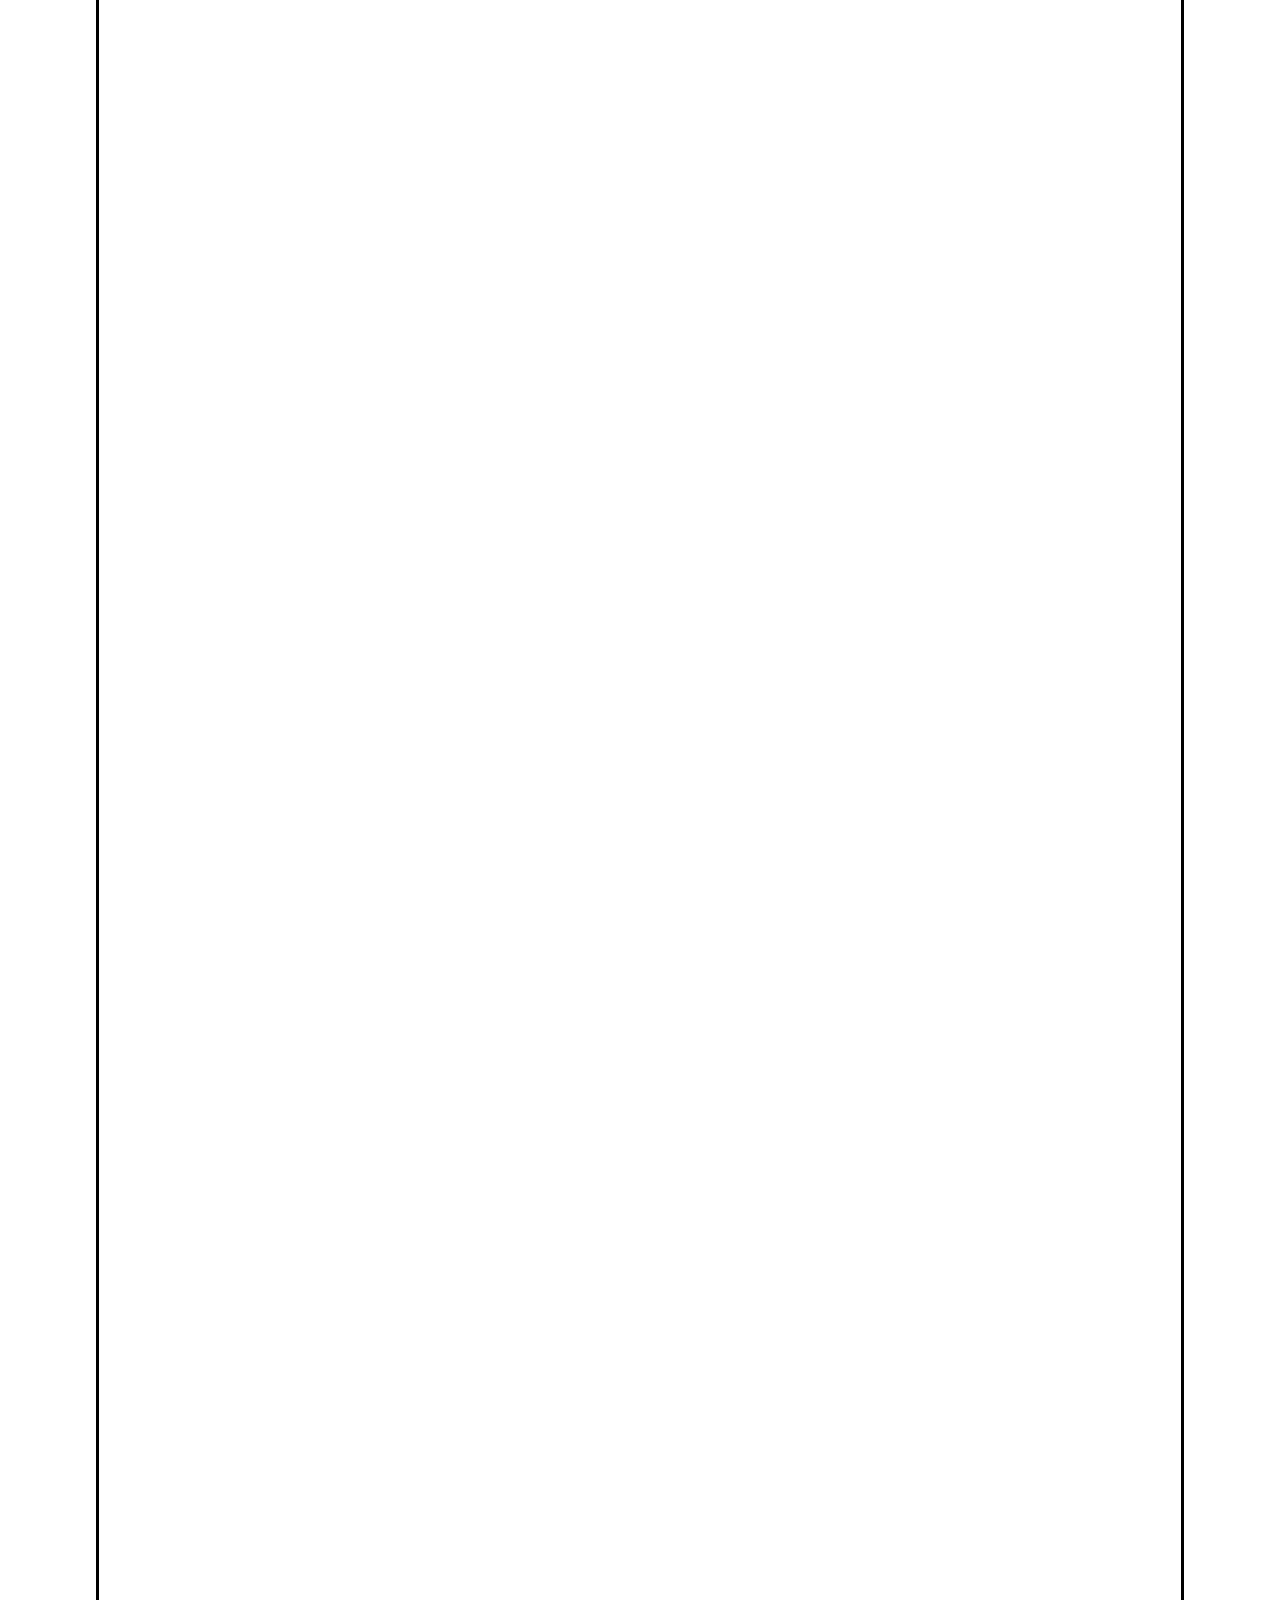
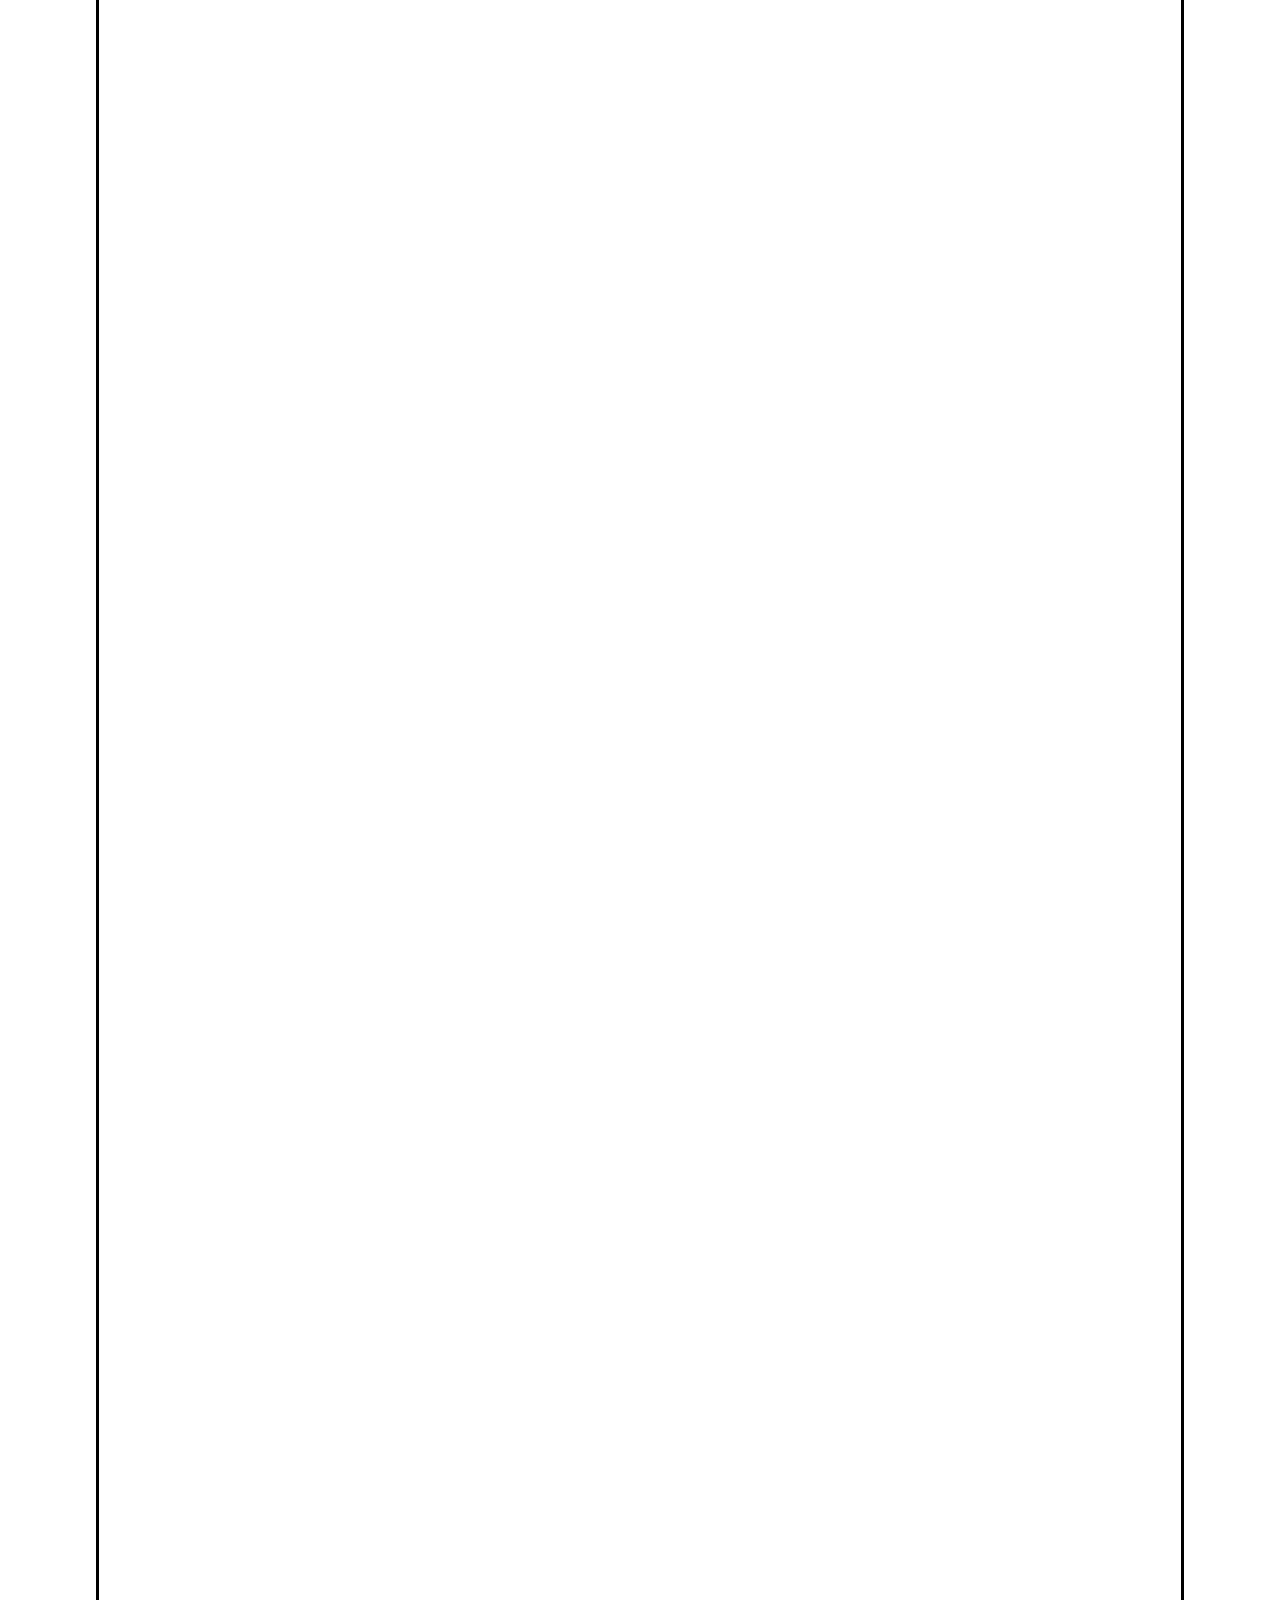
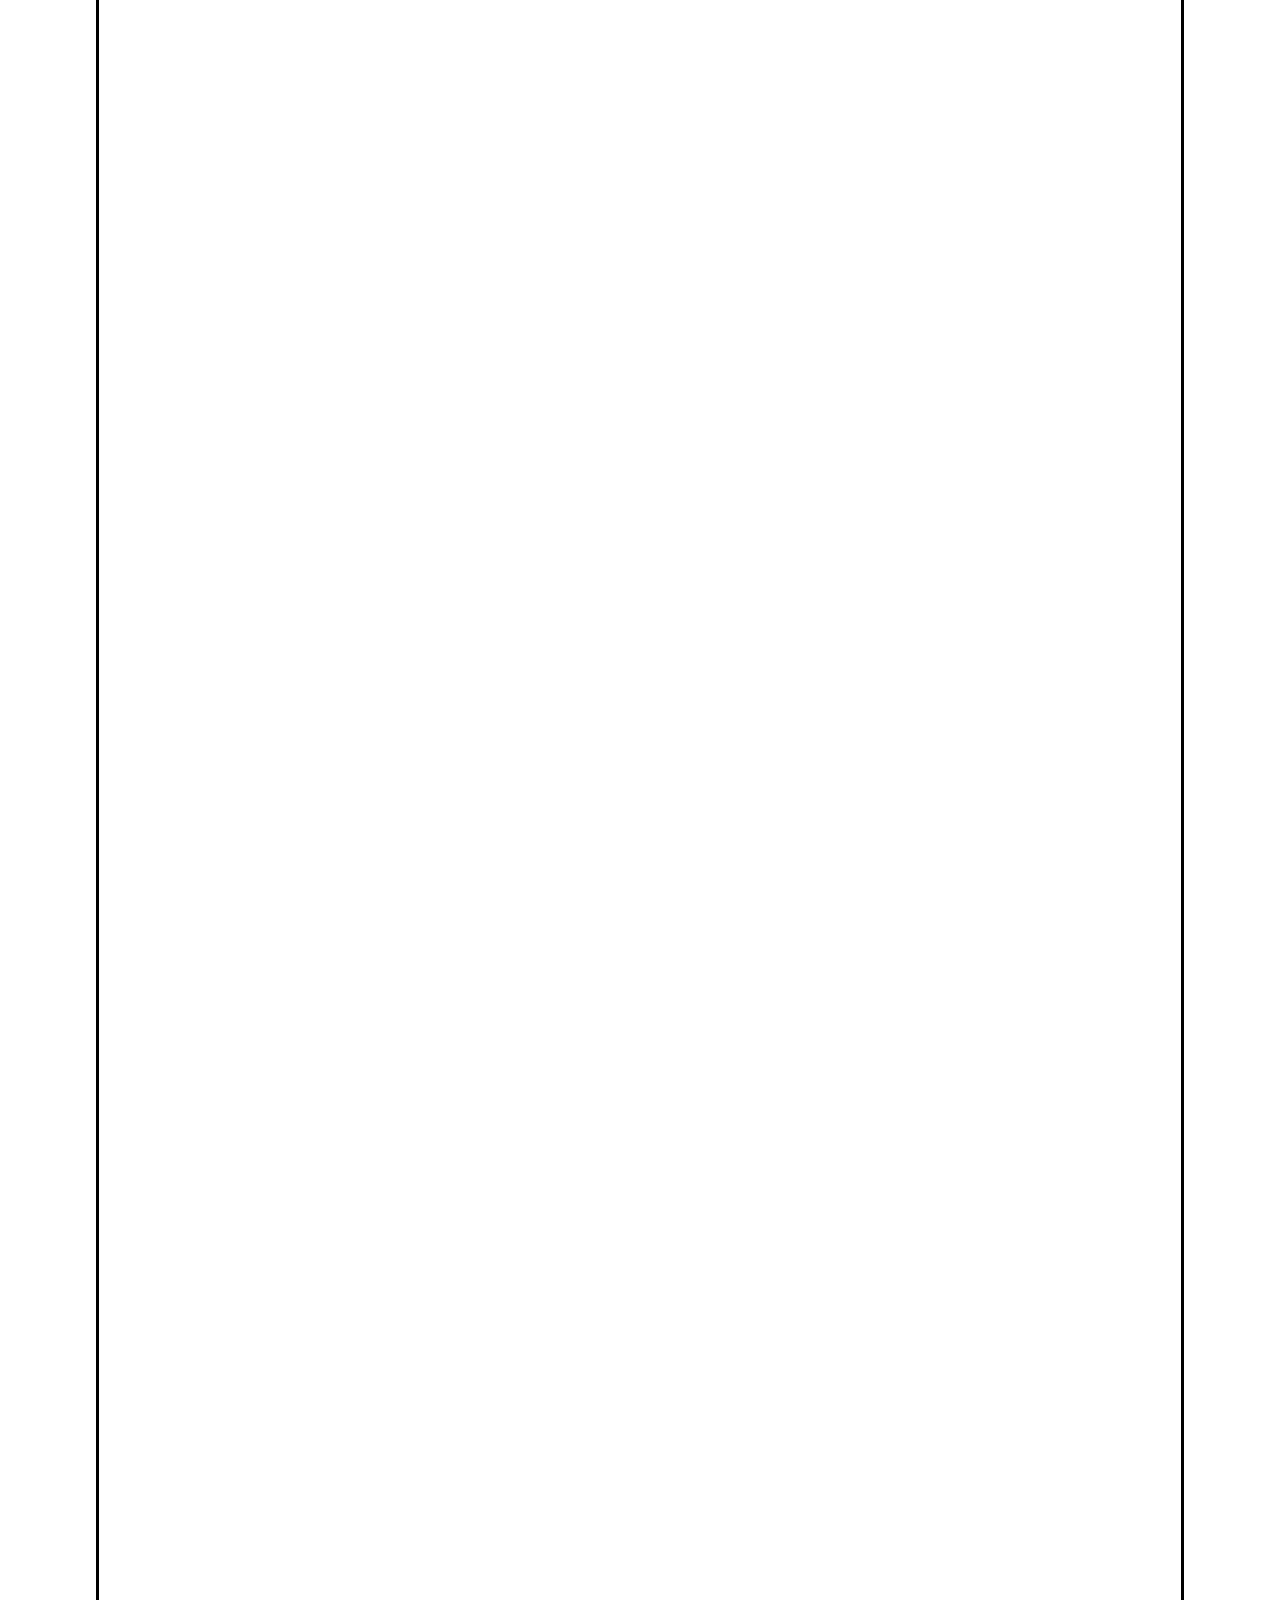
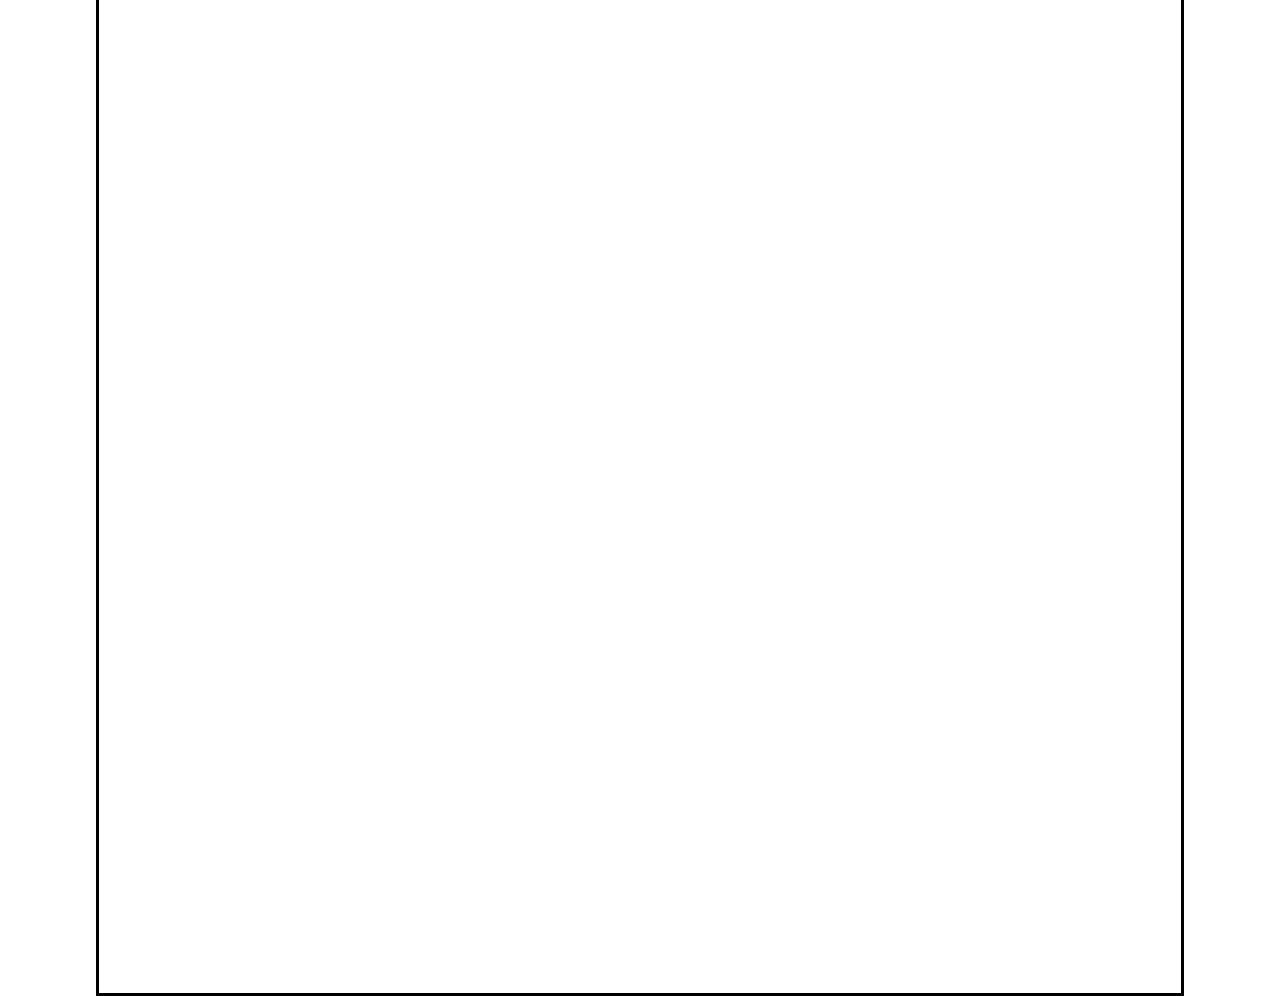
==== commit 00377f5f: "." ====
--- a/1980.html
+++ b/1980.html
@@ -28,7 +28,6 @@
                             <div class="menuFont2" onclick="window.open('recommend.html')">추천 작품</div>
                         </pre>
                     </div>
-                    <img src="images/logo.png" alt="" class="logo" a href="#" onclick="window.open('main.html')">
                     <img src="images/rose1.png" alt="" class="rose1">
                     <img src="images/rose2.png" alt="" class="rose2">
                     <div class="taiangleMemu"></div>
--- a/CSS/1970.css
+++ b/CSS/1970.css
@@ -1,13 +1,3 @@
-.logo{
-    width: 15%;
-    height: 100%;
-    left: -43%;
-    top: 22%;
-    position : relative;
-    z-index: 6;
-    cursor: pointer;
-}
-
 #menuicon{
     display: none;
 }
@@ -125,6 +115,7 @@
     height:5px;
     border-radius:30px;
     background:#000;
+    transition:all .35s;
 }
 
 input[id="menuicon"] + label span:nth-child(1) {
@@ -190,10 +181,6 @@
 
 
 @media (max-width: 1240px) {
-    .logo{
-        left: -38%;
-        top: 22%;
-    }
 
     .rose1{
         width: 30%;
@@ -296,12 +283,7 @@
 }
 
 @media (max-width: 930px) {
-    .logo{
-        width: 20%;
-        height: 100%;
-        left: -40%;
-        top: 22%;
-    }
+
     .rose1{
         width: 30%;
         height: 33%;
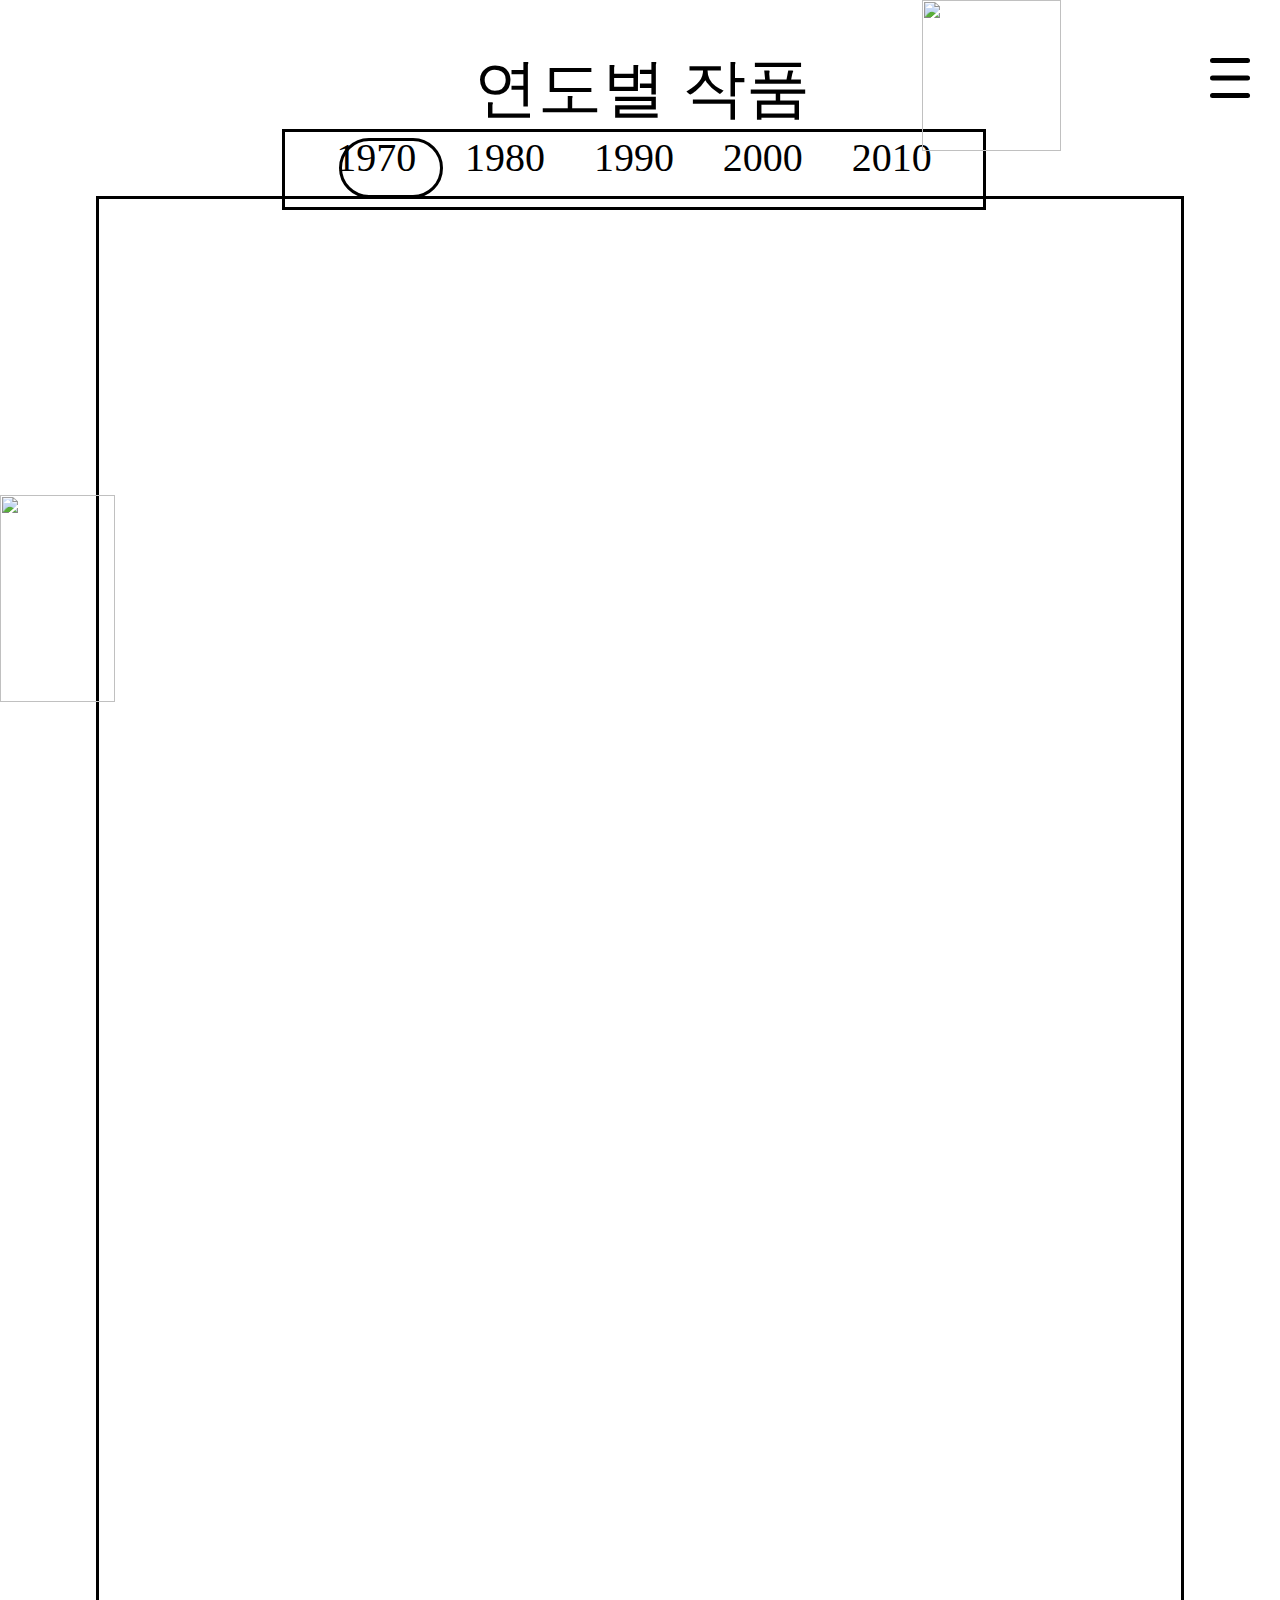
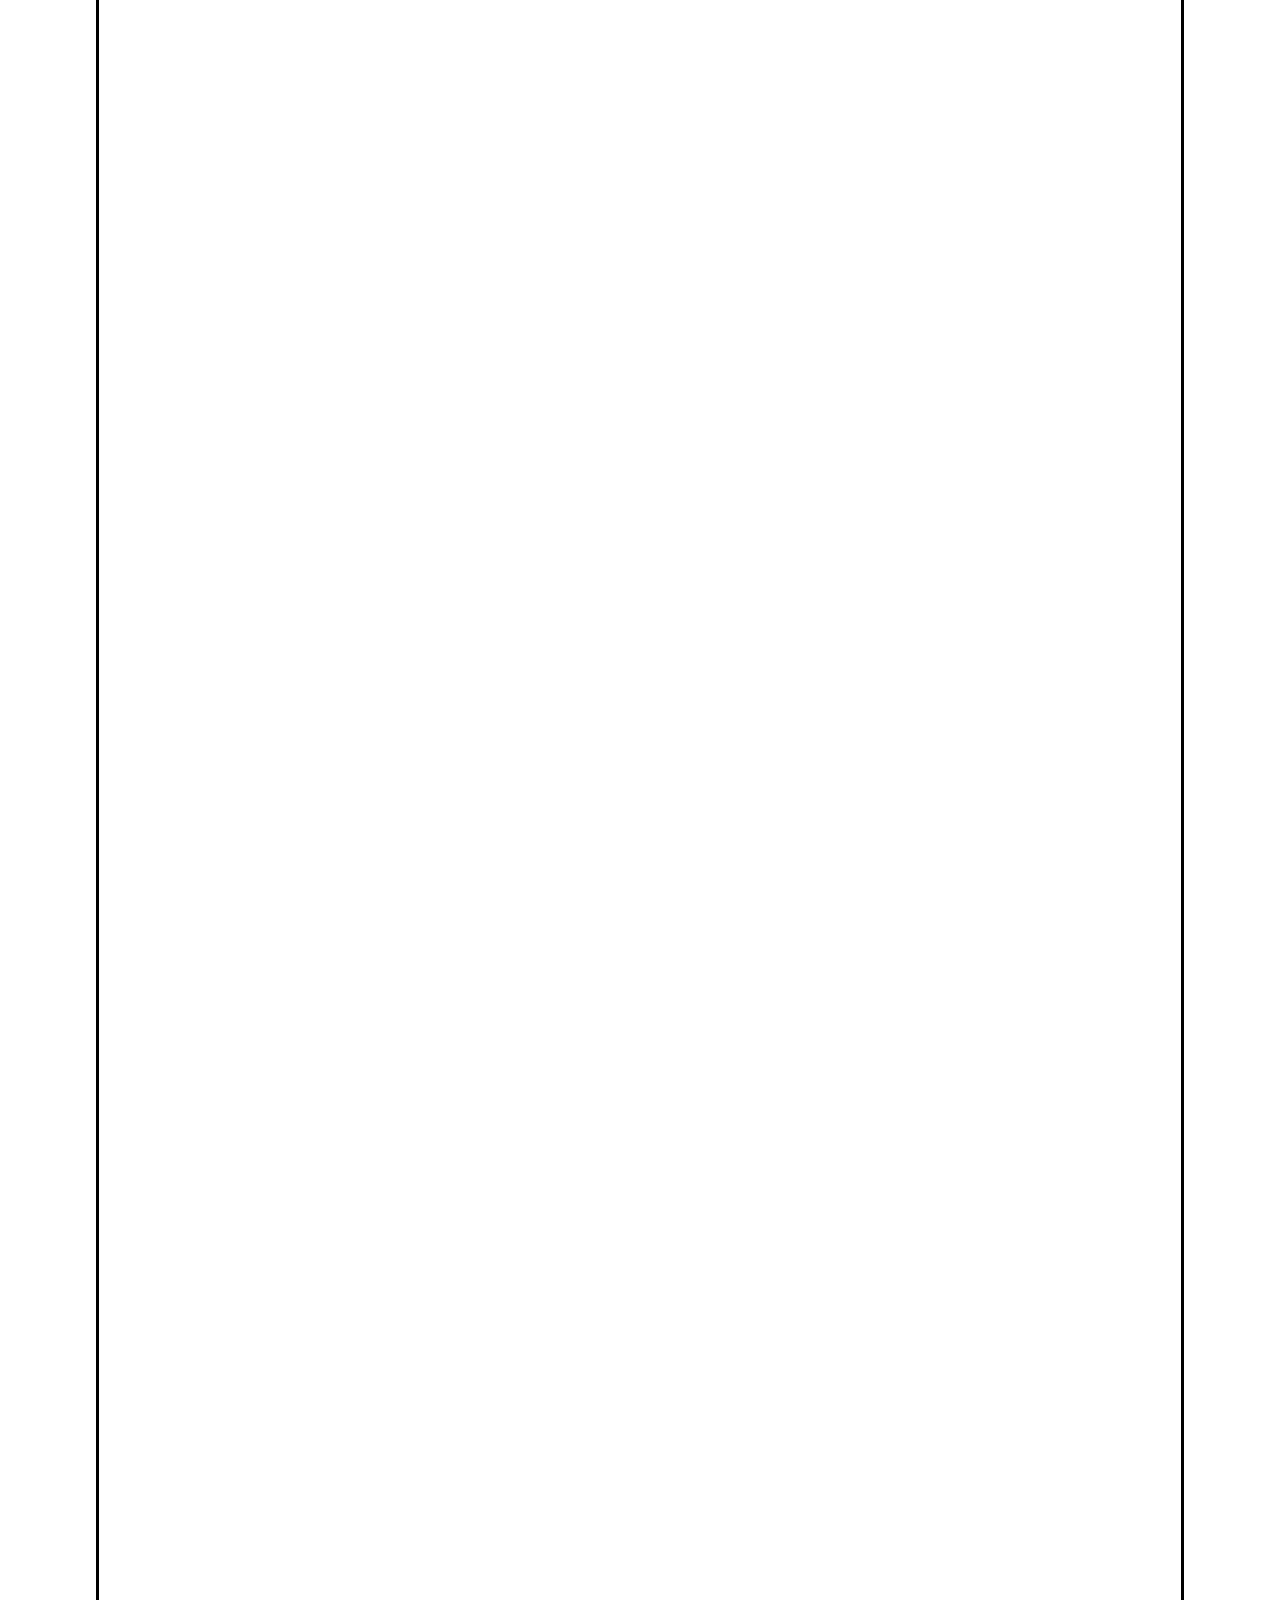
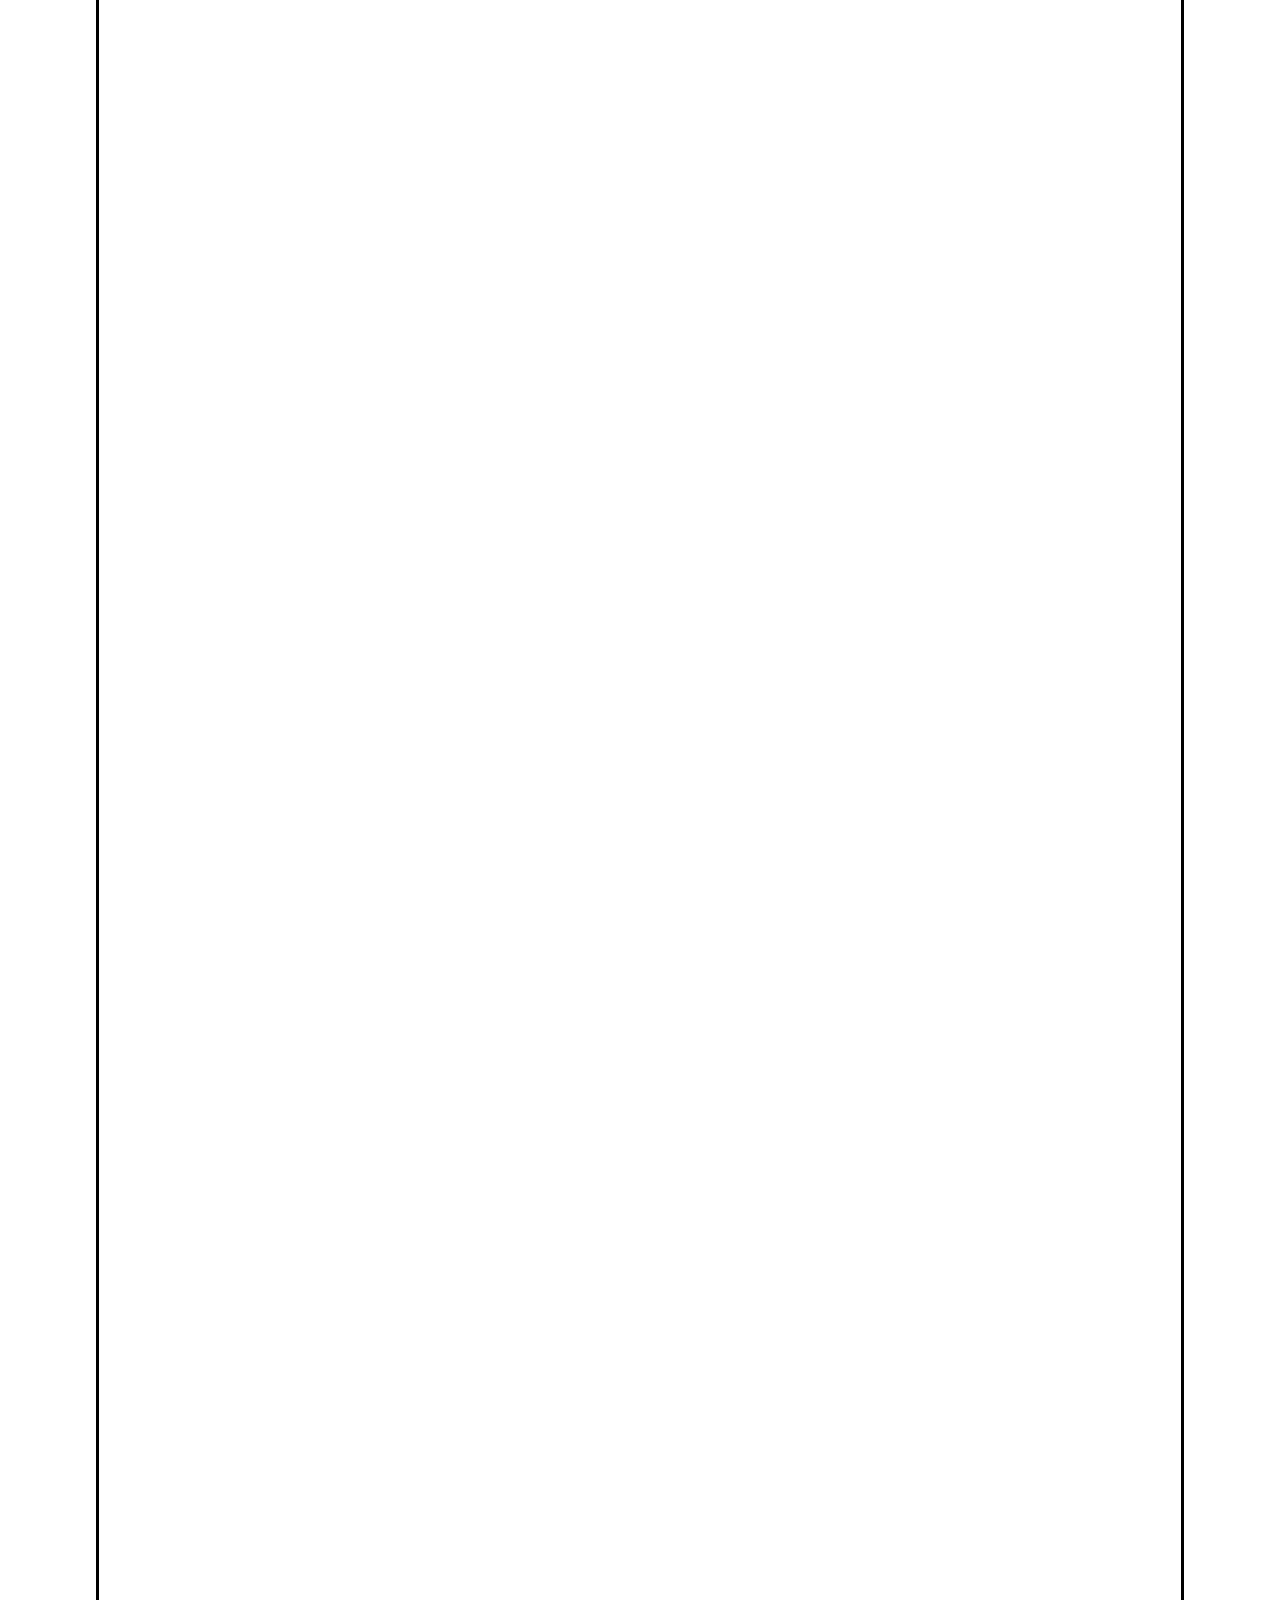
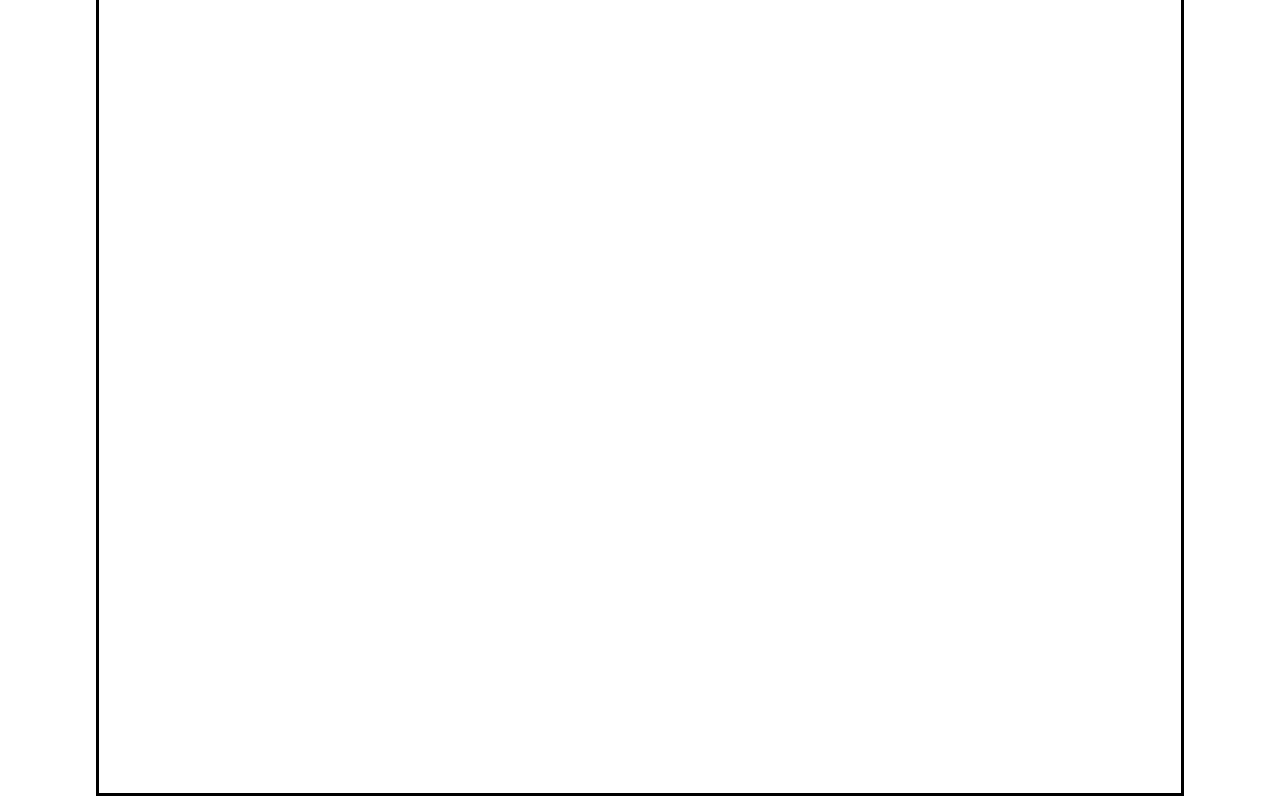
==== commit 17185baa: "." ====
--- a/1980.html
+++ b/1980.html
@@ -34,7 +34,7 @@
                     <div class="mainSquare"></div>
                     <div class="barSquare">
                         <div class="roundCheck"></div>
-                        <div class="font2-2">1970</div>
+                        <div class="font2-1">1970</div>
                         <div class="font2">1980</div>
                         <div class="font2">1990</div>
                         <div class="font2">2000</div>
--- a/CSS/1970.css
+++ b/CSS/1970.css
@@ -1,3 +1,18 @@
+html{
+    overflow-x: hidden;
+    overflow-y: scroll;
+}
+
+.logo{
+    width: 15%;
+    height: 100%;
+    left: -43%;
+    top: 22%;
+    position : relative;
+    z-index: 6;
+    cursor: pointer;
+}
+
 #menuicon{
     display: none;
 }
@@ -8,10 +23,9 @@
     height: 48%;
     left: 0%;
     top: 55%;
+    position: absolute;
     position: fixed;
-    position: absolute;
     z-index: 4;
-    position: fixed;
 }
 
 .rose2{
@@ -31,7 +45,7 @@
     left: 3%;
     top: -1%;
     width: 85%;
-    height: 800%;
+    height: 600%;
     margin-left: 4.5%;
     margin-top: 16%;
     position: absolute;
@@ -54,7 +68,7 @@
 
 .font1{
     font-family: 나눔명조;
-    font-size: 400%;
+    font-size: 4rem;
     left: 37%;
     top: 5%;
     display: inline;
@@ -64,17 +78,16 @@
 
 .font2{
     font-family: 나눔명조;
-    font-size: 250%;
+    font-size: 2.5rem;
     display: inline;
     margin-top: 0.3%;
     margin-left: 7%;
     cursor: pointer;
-
-}
-
-.font2-2{
+}
+
+.font2-1{
     font-family: 나눔명조;
-    font-size: 250%;
+    font-size: 2.5rem;
     display: inline;
     margin-top: 0.3%;
     margin-left: 0.1%;
@@ -82,18 +95,7 @@
 }
 
 .font2:hover{
-    transform: translateY(-10px);;
-}
-
-.roundCheck {
-    height: 80%; 
-    width: 15%;
-    margin-top: 0.8%;
-    margin-left: -69.5%;
-    border: 3px solid black;
-    border-radius: 3em;
-    position: absolute;
-    z-index: 13;
+    transform: translateY(-10px);
 }
 
 input[id="menuicon"] + label{
@@ -179,8 +181,29 @@
     z-index: 20;
 }
 
+.roundCheck {
+    height: 80%; 
+    width: 15%;
+    margin-top: 0.8%;
+    margin-left: -69.5%;
+    border: 3px solid black;
+    border-radius: 3em;
+    position: absolute;
+    z-index: 13;
+}
+
+.imgCandycandy{
+    left: 33%;
+    width: 280px;
+    height: 8.3%;
+    position: relative;
+}
 
 @media (max-width: 1240px) {
+    .logo{
+        left: -38%;
+        top: 22%;
+    }
 
     .rose1{
         width: 30%;
@@ -210,21 +233,21 @@
     }
 
     .font1{
-        font-size: 350%;
+        font-size: 3.5rem;
         left: 36%;
         top: 5%;
         z-index: 2;
     }
 
     .font2{
-        font-size: 200%;
+        font-size: 2rem;
         margin-top: 0.3%;
         margin-left: 7%;
     
     }
     
-    .font2-2{
-        font-size: 200%;
+    .font2-1{
+        font-size: 2rem;
         margin-top: 0.3%;
         margin-left: 0.1%;
     }
@@ -232,6 +255,13 @@
 
 
 @media (max-width: 1060px) {
+    .logo{
+        width: 20%;
+        height: 100%;
+        left: -40%;
+        top: 22%;
+    }
+
     .rose1{
         width: 30%;
         height: 38%;
@@ -275,7 +305,7 @@
     
     }
     
-    .font2-2{
+    .font2-1{
         font-size: 180%;
         margin-top: 0.8%;
         margin-left: 0.1%;
@@ -283,7 +313,6 @@
 }
 
 @media (max-width: 930px) {
-
     .rose1{
         width: 30%;
         height: 33%;
@@ -314,26 +343,27 @@
     }
 
     .font1{
-        font-size: 300%;
+        font-size: 3rem;
         left: 34%;
         top: 5%;
     }
 
     .font2{
-        font-size: 180%;
+        font-size: 1.8rem;
         margin-top: 0.8%;
         margin-left: 7%;
     
     }
     
-    .font2-2{
-        font-size: 180%;
+    .font2-1{
+        font-size: 1.8rem;
         margin-top: 0.8%;
         margin-left: 0.1%;
     }
 }
 
 @media (max-width: 850px) {
+
     .rose1{
         width: 30%;
         height: 30%;
@@ -364,39 +394,29 @@
     }
 
     .font1{
-        font-size: 280%;
+        font-size: 2.8rem;
         left: 34%;
         top: 5%;
     }
 
     .font2{
-        font-size: 160%;
+        font-size: 1.6rem;
         margin-top: 0.8%;
         margin-left: 7%;
-    
-    }
-    
-    .font2-2{
-        font-size: 160%;
+    }
+    
+    .font2-1{
+        font-size: 1.6rem;
         margin-top: 0.8%;
         margin-left: 0.1%;
     }
 }
 
 @media (max-width: 760px) {
-    .taiangleMemu{
-        width: 0px;
-        height: 0px;
-        margin-top: 17%;
-        margin-left: 50%;
-        border-top: 15px solid #000000;
-        border-right: 15px solid transparent;
-        border-bottom: 15px solid transparent;
-        border-left: 15px solid transparent;
-        position: relative;
-        z-index: 4;
-    }
-
+    .logo{
+        left: -40%;
+        top: 10%;
+    }
 
     .rose1{
         width: 34%;
@@ -412,29 +432,41 @@
         top: 0%;
     }
 
-    
-
-    .mainSquare{
-        top: -3%;
-        margin-top: 23%;
-    }
-
-    .barSquare{
-        display: none;
-    }
-
-    .font1{
-        font-size: 280%;
+    .mainSquare{
+        top: 0%;
+        margin-top: 23%;
+    }
+
+    .barSquare{
+        top: 6%;
+        left: 10%;
+        width: 60%;
+        height: 7%;
+        margin-left: 10%;
+    }
+
+    .font1{
+        font-size: 2.8rem;
         left: 32%;
         top: 5%;
     }
 
+    .font2{
+        font-size: 1.6rem;
+        margin-left: 7%;
+    }
+    
+    .font2-1{
+        font-size: 1.6rem;
+        margin-left: 0.1%;
+    }
+
 }
 
 @media (max-width: 670px) {
-    .taiangleMemu{
-        margin-top: 17%;
-        left: 24%;
+    .logo{
+        left: -42%;
+        top: -1%;
     }
 
     .rose1{
@@ -446,86 +478,136 @@
     }
 
     .mainSquare{
-        top: -1%;
-        margin-top: 23%;
-    }
-
-    .font1{
-        font-size: 270%;
+        top: 2%;
+        margin-top: 23%;
+    }
+
+    .barSquare{
+        top: 6%;
+        left: 5%;
+        width: 70%;
+        height: 7%;
+        margin-left: 10%;
+    }
+
+    .font1{
+        font-size: 2.7rem;
         left: 29%;
         top: 5%;
     }
+    
 
 }
 
 @media (max-width: 550px) {
+    .logo{
+        left: -40%;
+        top: 10%;
+    }
+
     input[id="menuicon"] + label{
-        margin:8px;
-        width:40px;
-        height:30px;
-        right:7%;
-        top:calc(7% - 25px);
+        margin: 8px;
+        width: 40px;
+        height: 30px;
+        right: 1%;
+        top: calc(7% - 25px);
     }
     input[id="menuicon"] + label span{
         width: 70%;
     }
 
-    .taiangleMemu{
-        margin-top: 22%;
+    .mainSquare{
+        top: 6%;
+        margin-top: 23%;
+    }
+
+    .barSquare{
+        top: 8%;
+        left: 0%;
+        width: 80%;
+        height: 7%;
+        margin-left: 10%;
+    }
+
+    .font1{
+        font-size: 2.6rem;
+        left: 26%;
+        top: 5%;
+    }
+
+}
+
+@media (max-width: 460px) {
+
+    .mainSquare{
+        top: 8%;
+        margin-top: 23%;
+    }
+
+    .barSquare{
+        top: 8%;
+        left: 0%;
+        width: 80%;
+        height: 7%;
+        margin-left: 10%;
+    }
+
+    .font1{
+        font-size: 2.3rem;
+        left: 26%;
+        top: 5%;
+    }
+
+    .font2{
+        font-size: 1.3rem;
+        margin-left: 7%;
+    }
+    
+    .font2-1{
+        font-size: 1.3rem;
+        margin-left: 0.1%;
+    }
+
+}
+
+@media (max-width: 420px) {
+
+    .mainSquare{
+        top: 8%;
+        margin-top: 23%;
+    }
+}
+
+@media (max-width: 380px) {
+
+    .font1{
+        font-size: 2rem;
         left: 27%;
-    }
-
-    .mainSquare{
-        top: 2%;
-        margin-top: 23%;
-    }
-
-    .font1{
-        font-size: 260%;
-        left: 26%;
-        top: 5%;
-    }
-
-}
-
-@media (max-width: 460px) {
-    .taiangleMemu{
-        border-top: 13px solid #000000;
-        border-right: 13px solid transparent;
-        border-bottom: 13px solid transparent;
-        border-left: 13px solid transparent;
-        margin-top: 26%;
-        left: 27%;
-    }
-
-    .mainSquare{
-        top: 4%;
-        margin-top: 23%;
-    }
-
-    .font1{
-        font-size: 230%;
-        left: 26%;
-        top: 5%;
-    }
-
-}
-
-@media (max-width: 420px) {
-    .taiangleMemu{
-        margin-top: 28%;
-        left: 27%;
-    }
-
-    .mainSquare{
-        top: 6%;
-        margin-top: 23%;
-    }
-
-    .font1{
-        font-size: 230%;
-        left: 24%;
-        top: 5%;
+        top: 5%;
+    }
+
+    .font2{
+        font-size: 1.2rem;
+        margin-left: 7%;
+    }
+    
+    .font2-1{
+        font-size: 1.2rem;
+        margin-left: 0.1%;
+    }
+
+    .mainSquare{
+        top: 9%;
+        margin-top: 23%;
+    }
+
+    .barSquare{
+        top: 8%;
+        left: 0%;
+        width: 80%;
+        height: 7%;
+        margin-left: 10%;
+        padding-top: 1%;
     }
 
 }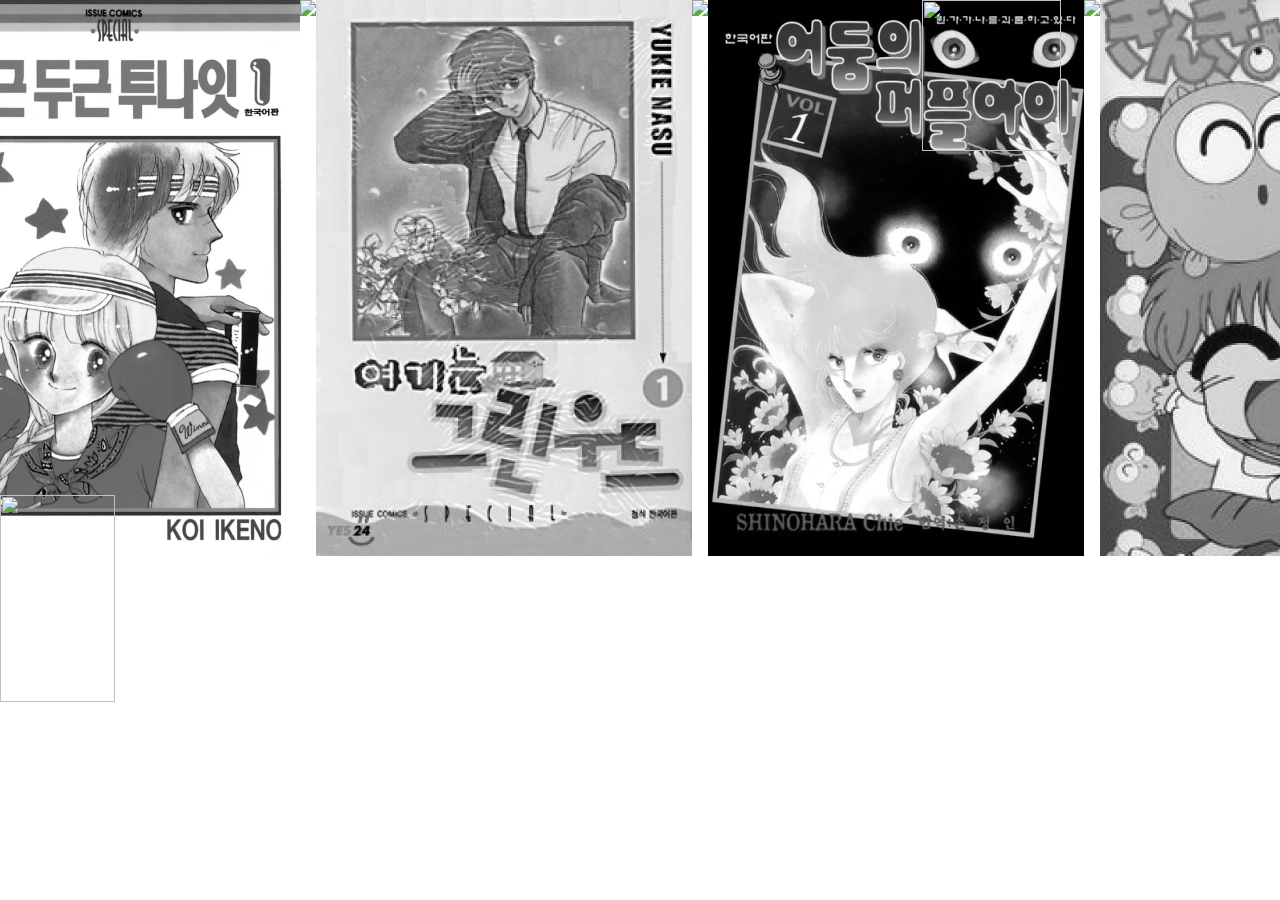
==== commit 0d370069: "." ====
--- a/1980.html
+++ b/1980.html
@@ -3,17 +3,20 @@
 <head>
     <link href="https://cdn.jsdelivr.net/npm/bootstrap@5.1.3/dist/css/bootstrap.min.css" rel="stylesheet" integrity="sha384-1BmE4kWBq78iYhFldvKuhfTAU6auU8tT94WrHftjDbrCEXSU1oBoqyl2QvZ6jIW3" crossorigin="anonymous">
     <script src="https://cdn.jsdelivr.net/npm/bootstrap@5.1.3/dist/js/bootstrap.bundle.min.js" integrity="sha384-ka7Sk0Gln4gmtz2MlQnikT1wXgYsOg+OMhuP+IlRH9sENBO0LRn5q+8nbTov4+1p" crossorigin="anonymous"></script>
+    <link rel="preconnect" href="https://fonts.googleapis.com">
+    <link rel="preconnect" href="https://fonts.gstatic.com" crossorigin>
+    <link href="https://fonts.googleapis.com/css2?family=Noto+Serif+KR:wght@200&display=swap" rel="stylesheet">
     <meta charset="UTF-8">
     <meta http-equiv="X-UA-Compatible" content="IE=edge">
     <meta name="viewport" content="width=device-width, initial-scale=1.0">
-    <title>순정 | 연도별 작품 | 1980 작품</title>
+    <title>순정 | 연도별 작품 | 1980년대 작품</title>
     <link rel="stylesheet" href="/CSS/reset.css">
-    <link rel="stylesheet" href="/CSS/1970.css">
+    <link rel="stylesheet" href="/CSS/1980.css">
 </head>
 <body>
     <div class="container-fluid">
         <div class="row">
-            <div class="font1">연도별 작품</div>
+            <div class="font1">1980년대 작품</div>
                 <div>
                     <input type="checkbox" id="menuicon">
                     <label for="menuicon">
@@ -23,22 +26,35 @@
                     </label>
                     <div class="sidebar">
                         <pre>
-                            <div class="menuFont1" onclick="window.open('main.html')">메인 화면</div>
-                            <div class="menuFont2" onclick="window.open('ranking.html')">역대 순위</div>
-                            <div class="menuFont2" onclick="window.open('recommend.html')">추천 작품</div>
+                            <div class="menuFont1" onclick="location.href='index.html'">메인 화면</div>
+                            <div class="menuFont2" onclick="location.href='ranking.html'">역대 순위</div>
+                            <div class="menuFont2" onclick="location.href='recommend.html'">추천 작품</div>
                         </pre>
                     </div>
-                    <img src="images/rose1.png" alt="" class="rose1">
-                    <img src="images/rose2.png" alt="" class="rose2">
+                    <img src="images/logo.png" alt="" class="logo" a href="#" onclick="location.href='index.html'">
+                    <img src="images/rose1.png" class="rose1">
+                    <img src="images/rose2.png" class="rose2">
                     <div class="taiangleMemu"></div>
-                    <div class="mainSquare"></div>
+                    <div class="mainSquare">
+                        <img src="images/설명-두근두근투나잇.png" class="word1">
+                        <img src="images/표지-두근두근투나잇.png" class="img1">
+                        
+                        <img src="images/설명-여기는그린우드.png" class="word2">
+                        <img src="images/표지-여기는그린우드.png" class="img2">
+
+                        <img src="images/설명-어둠의퍼플아이.png" class="word3">
+                        <img src="images/표지-어둠의퍼플아이.png" class="img3">
+
+                        <img src="images/설명-금붕어주의보.png" class="word4">
+                        <img src="images/표지-금붕어주의보.png" class="img4">
+                    </div>
                     <div class="barSquare">
                         <div class="roundCheck"></div>
-                        <div class="font2-1">1970</div>
+                        <div class="font2-1" onclick="location.href='1970.html'">1970</div>
                         <div class="font2">1980</div>
-                        <div class="font2">1990</div>
-                        <div class="font2">2000</div>
-                        <div class="font2">2010</div>
+                        <div class="font2" onclick="location.href='1990.html'">1990</div>
+                        <div class="font2" onclick="location.href='2000.html'">2000</div>
+                        <div class="font2" onclick="location.href='2010.html'">2010</div>
                     </div>
         </div>
     </div>
--- a/CSS/1980.css
+++ b/CSS/1980.css
@@ -0,0 +1,21 @@
+.rose1{
+    overflow: scroll;
+    width: 30%;
+    height: 48%;
+    left: 0%;
+    top: 55%;
+    position: fixed;
+    position: absolute;
+    z-index: 4;
+    position: fixed;
+}
+
+.rose2{
+    overflow: scroll;
+    width: 33%;
+    height: 41%;
+    left: 72%;
+    top: 0%;
+    z-index: 4;
+    position: fixed;
+}